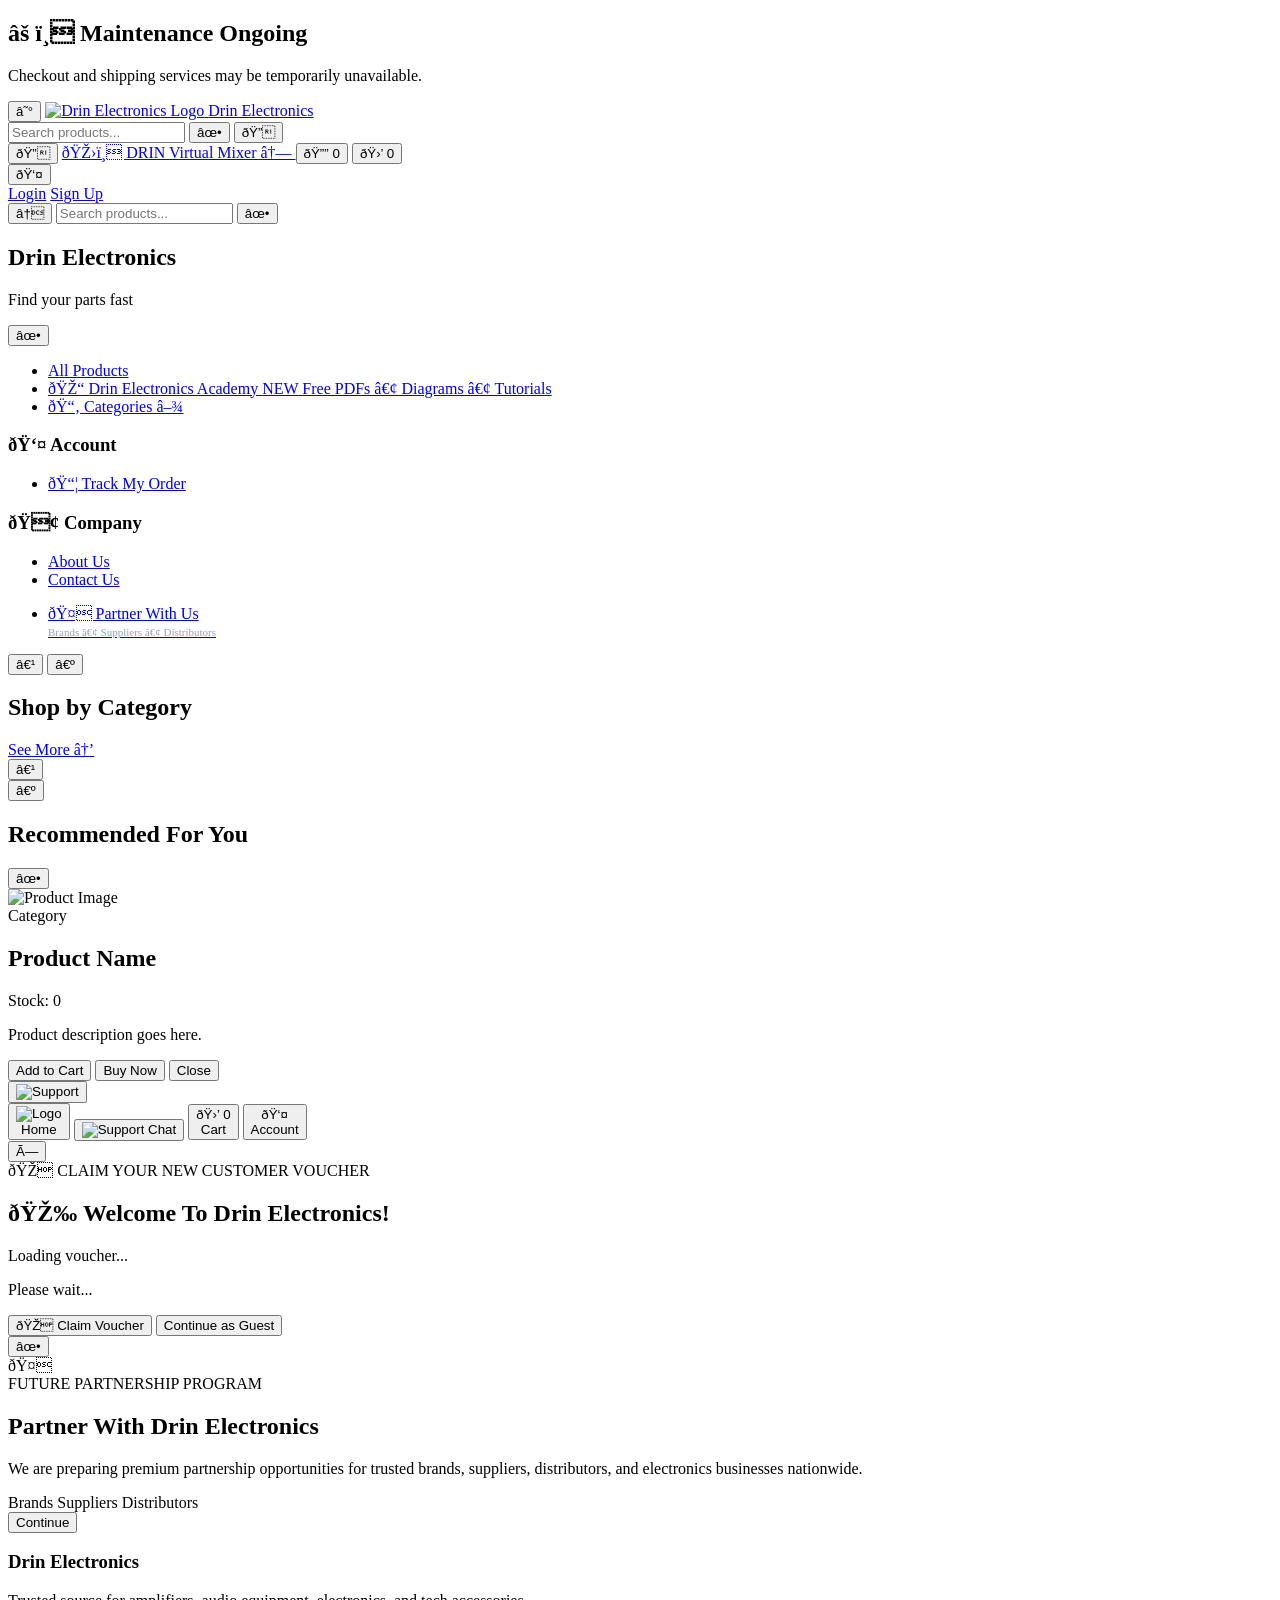
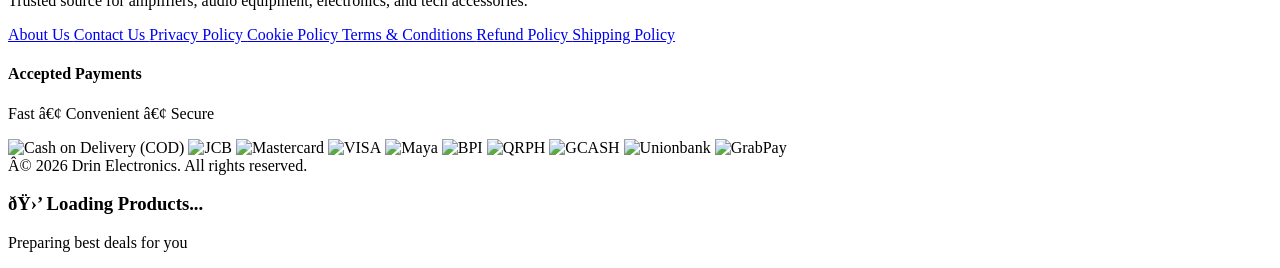
==== Home/index.html @ 91cd7380 "Improve product page categories navigation and layout" ====
<!DOCTYPE html>

<html lang="en">


<head>

  <script type="application/ld+json">
{
 "@context": "https://schema.org",
 "@type": "ElectronicsStore",
 "name": "Drin Electronics",
 "url": "https://drinelectronicsph.com",
 "logo": "https://drinelectronicsph.com/Image/logo.png",
 "telephone": "+639157765642",
 "priceRange": "₱₱",
 "address": {
   "@type": "PostalAddress",
   "streetAddress": "Balmores Street",
   "addressLocality": "Koronadal City",
   "addressRegion": "South Cotabato",
   "addressCountry": "PH"
 },
 "sameAs": [
   "https://www.facebook.com/DrinElectronicsKoronadal"
 ]
}
</script>

  <script>
    window.addEventListener("load", function () {
      setTimeout(function () {
        !function (f, b, e, v, n, t, s) {
          if (f.fbq) return;
          n = f.fbq = function () {
            n.callMethod ?
              n.callMethod.apply(n, arguments) : n.queue.push(arguments);
          };
          if (!f._fbq) f._fbq = n;
          n.push = n;
          n.loaded = !0;
          n.version = "2.0";
          n.queue = [];
          t = b.createElement(e);
          t.async = !0;
          t.src = v;
          s = b.getElementsByTagName(e)[0];
          s.parentNode.insertBefore(t, s);
        }(window, document, "script", "https://connect.facebook.net/en_US/fbevents.js");

        fbq("init", "4266303070285606");
        fbq("track", "PageView");
      }, 1500);
    });
  </script>

  <noscript>
    <img height="1" width="1" style="display:none"
      src="https://www.facebook.com/tr?id=4266303070285606&ev=PageView&noscript=1" />
  </noscript>

  <link rel="icon" type="image/png" id="siteFavicon" href="Image/favicon.png" />

  <meta charset="UTF-8" />

  <meta name="google-site-verification" content="qGnW8_aO4ILClRrBuqCn3XT0Bk5661q6LWxcZjDJBRY" />

  <meta name="facebook-domain-verification" content="jjp8f58gpxyutqg06033322bjj77hv" />

  <meta name="viewport" content="width=device-width, initial-scale=1.0" />

  <title>Drin Electronics</title>

  <meta name="description" content="Drin Electronics is a trusted electronics store in the Philippines specializing in amplifier parts,
     audio equipment, electronic components, repair services, and quality electronics products. We provide reliable products for hobbyists, 
     technicians, installers, and audio enthusiasts nationwide." />


  <meta property="og:title" content="Drin Electronics" />

  <meta property="og:description" content="Reliable Parts & Quality Audio Equipment You Can Trust." />

  <meta property="og:image" content="https://drinelectronicsph.com/Image/social-preview.png" />

  <meta property="og:url" content="https://www.drinelectronicsph.com/" />

  <meta property="og:type" content="website" />


  <meta name="twitter:card" content="summary_large_image" />

  <meta name="twitter:image" content="https://drinelectronicsph.com/Image/social-preview.png" />

  <meta name="theme-color" content="#00bcd4" />

  <link rel="stylesheet" href="style.css?v=2026.08.13.01" />

  <link rel="stylesheet" href="./Trending/trending-products.css?v=2026.01.24.01">

  <link rel="stylesheet" href="./HotDeals/hot-deals.css?v=2026.01.24.01">


  <link rel="stylesheet" href="./chat/chat.css?v=7">

  <!-- PARTNER PROGRAM CSS -->
  <link rel="stylesheet" href="./PartnerProgram/partner-program.css?v=1">

  <!--
<style>
  .voucher-list {
    display: flex !important;
    gap: 14px !important;
    overflow-x: auto !important;
    padding-bottom: 10px !important;
    flex-wrap: nowrap !important;
  }

  .voucher-card {
    min-width: 170px !important;
    max-width: 170px !important;
    flex-shrink: 0 !important;
  }
</style>
-->

</head>

<body>

  <div id="maintenancePopup" class="maintenance-popup">

    <div class="maintenance-box">

      <h2>
        ⚠️ Maintenance Ongoing
      </h2>

      <p>
        Checkout and shipping services
        may be temporarily unavailable.
      </p>

    </div>

  </div>

  <nav class="navbar">
    <div class="nav-left">
      <button class="menu-btn" type="button" id="menuBtn" aria-label="Open Menu">☰</button>
      <a href="./index.html" class="home-link" aria-label="Home">
        <span class="nav-logo-box">
          <img id="navLogo"
            src="https://zdinvxowzpkolbfzpcac.supabase.co/storage/v1/object/public/product-images/logo.png"
            alt="Drin Electronics Logo" />
        </span>
        <span class="desktop-brand-name">Drin Electronics</span>
      </a>
    </div>

    <div class="nav-center">
      <div class="desktop-search">

        <input type="text" id="desktopSearchInput" placeholder="Search products..." aria-label="Search products" />

        <button type="button" id="clearSearchBtn" class="clear-search-btn">
          ✕
        </button>

        <button type="button" id="desktopSearchBtn" class="search-submit-btn">
          🔍
        </button>

      </div>
    </div>

    <div class="nav-right">
      <button class="icon-btn mobile-search-btn" type="button" id="mobileSearchToggleBtn" aria-label="Open Search">
        🔍
      </button>

      <a href="https://drinelectronicsph.com/drinvirtualmixer.html" target="_blank" rel="noopener noreferrer"
        class="virtual-mixer-btn">
        🎛️ DRIN Virtual Mixer ↗
      </a>
      <button class="icon-btn notification-btn desktop-only" type="button" aria-label="Notifications">
        🔔
        <span class="notif-badge">0</span>
      </button>

      <button class="icon-btn cart-btn" type="button" aria-label="Cart"
        onclick="window.location.href='./Cart/index.html'">
        🛒
        <span class="cart-badge" id="cartCount">0</span>
      </button>

      <div class="account-menu">

        <button id="accountBtn" class="icon-btn" type="button" aria-label="Account">
          👤
        </button>

        <div class="account-dropdown" id="accountDropdown">
          <a href="./login/">Login</a>
          <a href="./signup/">Sign Up</a>
        </div>
      </div>
    </div>
  </nav>

  <div class="mobile-search-panel" id="mobileSearchPanel">
    <div class="mobile-search-inner">
      <button class="mobile-search-back" type="button" id="closeMobileSearchBtn" aria-label="Close Search">
        ←
      </button>

      <input type="text" id="mobileSearchInput" placeholder="Search products..." aria-label="Search products" />

      <button class="mobile-search-clear" type="button" id="clearMobileSearchBtn" aria-label="Clear Search">
        ✕
      </button>
    </div>

  </div>

  <aside class="sidebar" id="sidebar">
    <div class="sidebar-header">
      <div class="sidebar-top-row">
        <div class="sidebar-mini-brand">
          <h2>Drin Electronics</h2>
          <p>Find your parts fast</p>
        </div>

        <button class="sidebar-close-btn" type="button" onclick="closeSidebar()">✕</button>
      </div>
    </div>

    <div class="sidebar-body">
      <div class="sidebar-section">
        <ul class="sidebar-links">
          <li>
            <a href="#" onclick="showAllProducts(); closeSidebar(); return false;">

              All Products

            </a>
          </li>

          <li class="sidebar-academy-link">
            <a href="./Academy/">
              <span class="sidebar-academy-title">
                🎓 Drin Electronics Academy
                <span class="academy-badge">NEW</span>
              </span>

              <span class="sidebar-academy-subtitle">
                Free PDFs • Diagrams • Tutorials
              </span>
            </a>
          </li>

          <li>
            <a href="#" id="toggleCategoryMenu">
              📂 Categories ▾
            </a>

            <ul id="sidebarCategoryList" style="display:none; padding-left: 12px;"></ul>
          </li>

        </ul>
      </div>

      <div class="sidebar-section">

        <h3 class="sidebar-title">
          👤 Account
        </h3>

        <ul class="sidebar-links" id="sidebarAccountLinks">

        </ul>

        <ul class="sidebar-links">

          <li>
            <a href="./guest-track/">
              📦 Track My Order
            </a>
          </li>

        </ul>

      </div>

      <div class="sidebar-section">
        <h3 class="sidebar-title">🏢 Company</h3>
        <ul class="sidebar-links">
          <li>
            <a href="./About/">
              About Us
            </a>
          </li>

          <li>
            <a href="./contact-us/">
              Contact Us
            </a>
          </li>
          </a>
        </ul>
      </div>
    </div>


    <!-- PARTNER PROGRAM SECTION START -->
    <div class="sidebar-section seller-soon-sidebar-section">

      <ul class="sidebar-links">

        <li>
          <a href="#" onclick="showPartnerSoonPopup(); return false;">

            🤝 Partner With Us

            <small style="
          display:block;
          color:#94a3b8;
          font-size:11px;
          margin-top:3px;
        ">
              Brands • Suppliers • Distributors
            </small>

          </a>
        </li>

      </ul>

    </div>
    <!-- PARTNER PROGRAM SECTION END -->

  </aside>

  <div class="overlay" id="overlay"></div>

  <main class="main-content">
    <section class="banner-section">
      <div class="banner-shell" id="bannerShell" role="button" tabindex="0" aria-label="Homepage Banner">
        <div class="banner-track" id="bannerTrack"></div>

        <button class="banner-arrow banner-arrow-left" id="bannerPrevBtn" type="button" aria-label="Previous Banner">
          ‹
        </button>

        <button class="banner-arrow banner-arrow-right" id="bannerNextBtn" type="button" aria-label="Next Banner">
          ›
        </button>

        <div class="banner-dots" id="bannerDots"></div>
      </div>
    </section>

    <section class="shortcut-section" id="categorySection">
      <div class="shortcut-header">
        <h2>Shop by Category</h2>

        <a href="./Homecategories/" class="shortcut-view-all">
          See More →
        </a>
      </div>

      <div class="shortcut-carousel">

        <button class="shortcut-scroll-btn left" onclick="scrollShortcutLeft()">‹</button>

        <div class="shortcut-grid" id="shortcutGrid"></div>

        <button class="shortcut-scroll-btn right" onclick="scrollShortcutRight()">›</button>

      </div>

    </section>

    <!--
START TEMP REMOVED - HOMEPAGE SPEED OPTIMIZATION
June 2026
Voucher still active on Product Page

<section class="voucher-section" id="voucherSection">

  <div class="voucher-header">
    <h2>🎟️ Vouchers</h2>
  </div>

  <div class="voucher-list" id="voucherList"></div>

</section>

END TEMP REMOVED
-->

    <section id="trendingProductsSection"></section>
    <section id="hotDealsSection"></section>
    <section class="homepage-products" id="productsSection">
      <div class="section-title">
        <h2>Recommended For You</h2>
      </div>

      <div id="homepageProductList" class="homepage-product-grid"></div>

      <div id="paginationContainer" class="pagination"></div>
    </section>

  </main>

  <div class="product-modal" id="productModal">
    <div class="product-modal-overlay" onclick="closeProductModal()"></div>

    <div class="product-modal-content">
      <button class="product-modal-close" type="button" onclick="closeProductModal()">✕</button>

      <div class="product-modal-grid">
        <div class="product-modal-image-wrap">
          <img id="modalProductImage" src="" alt="Product Image" class="product-modal-image" />
        </div>

        <div class="product-modal-info">
          <span id="modalProductCategory" class="product-modal-category">Category</span>
          <h2 id="modalProductName">Product Name</h2>
          <div id="modalProductStars" class="product-rating"></div>
          <div id="modalProductPricing" class="product-pricing-block"></div>
          <p id="modalProductStock" class="product-stock-line">Stock: 0</p>
          <p id="modalProductDescription" class="product-modal-description">Product description goes here.</p>

          <div class="product-modal-actions">
            <button id="modalAddToCartBtn" class="add-cart-btn" type="button">Add to Cart</button>
            <button id="modalBuyNowBtn" class="buy-now-btn" type="button">Buy Now</button>
            <button class="view-btn" type="button" onclick="closeProductModal()">Close</button>
          </div>
        </div>
      </div>
    </div>

  </div>

  <button type="button" class="messenger-float" onclick="openWebsiteChat()" aria-label="Support Chat">

    <span id="chatUnreadBadge" class="chat-unread-badge" style="display:none;">
      0
    </span>
    <img src="https://zdinvxowzpkolbfzpcac.supabase.co/storage/v1/object/public/product-images/DeSupport.png"
      alt="Support" class="chat-float-avatar">
  </button>

  <div id="cartToast" class="cart-toast"></div>

  <script src="https://cdn.jsdelivr.net/npm/@supabase/supabase-js"></script>
  <script src="Admin/supabase.js?v=50001"></script>


  <div class="mobile-bottom-nav">

    <button class="mobile-nav-item active" onclick="goHome()">
      <div class="mobile-nav-icon home-icon">
        <img id="mobileNavLogo"
          src="https://zdinvxowzpkolbfzpcac.supabase.co/storage/v1/object/public/product-images/logo.png" alt="Logo"
          class="mobile-nav-logo" />
      </div>
      <span>Home</span>
    </button>

    <button class="mobile-nav-item" onclick="openWebsiteChat()">

      <span id="mobileChatUnreadBadge" class="chat-unread-badge" style="display:none;">
        0
      </span>

      <img src="https://zdinvxowzpkolbfzpcac.supabase.co/storage/v1/object/public/product-images/DeSupport.png"
        alt="Support" class="mobile-chat-avatar">

      <span>Chat</span>

    </button>

    <button class="mobile-nav-item" onclick="goCart()">

      <div class="mobile-nav-icon cart-icon">

        🛒

        <span class="cart-badge" id="mobileCartCount">0</span>

      </div>

      <span>Cart</span>

    </button>

    <button class="mobile-nav-item" onclick="goAccount()">

      <div class="mobile-nav-icon home-icon">
        👤
      </div>

      <span>Account</span>

    </button>

  </div>

  <!-- WELCOME VOUCHER POPUP -->
  <div id="welcomePopup" class="welcome-popup">

    <div class="welcome-box">

      <button class="welcome-close" onclick="closeWelcomePopup()">

        ×

      </button>

      <div class="welcome-badge">
        🎁 CLAIM YOUR NEW CUSTOMER VOUCHER
      </div>

      <h2>
        🎉 Welcome To Drin Electronics!
      </h2>

      <p class="welcome-main">
        Loading voucher...
      </p>

      <p class="welcome-sub">
        Please wait...
      </p>

      <div class="welcome-actions">

        <button onclick="claimWelcomeVoucher()" class="claim-btn">

          🎁 Claim Voucher

        </button>

        <button onclick="closeWelcomePopup()" class="shop-btn">

          Continue as Guest

        </button>

      </div>

    </div>

  </div>

  <script>
    function renderFavicon() {

      const settings =
        JSON.parse(localStorage.getItem("drinStoreSettings")) || {};

      const logo =
        settings?.branding?.logo || "";

      const favicon =
        document.getElementById("siteFavicon");

      if (favicon && logo) {
        favicon.href = logo;
      }

    }

    renderFavicon();
  </script>

  <!-- PARTNER PROGRAM POPUP -->
  <div id="partnerSoonPopup" class="seller-soon-popup">

    <div class="partner-premium-box">

      <button class="partner-premium-close" onclick="closePartnerSoonPopup()">
        ✕
      </button>

      <div class="partner-premium-glow"></div>

      <div class="partner-premium-icon">
        🤝
      </div>

      <div class="partner-premium-badge">
        FUTURE PARTNERSHIP PROGRAM
      </div>

      <h2>
        Partner With Drin Electronics
      </h2>

      <p>
        We are preparing premium partnership opportunities for trusted brands,
        suppliers, distributors, and electronics businesses nationwide.
      </p>

      <div class="partner-premium-tags">

        <span>Brands</span>
        <span>Suppliers</span>
        <span>Distributors</span>

      </div>

      <button onclick="closePartnerSoonPopup()" class="partner-premium-btn">

        Continue

      </button>

    </div>

  </div>


  <!-- PARTNER PROGRAM JS -->

  <footer class="site-footer">

    <div class="footer-container">

      <div class="footer-top">

        <div class="footer-brand">

          <h3>Drin Electronics</h3>

          <p>
            Trusted source for amplifiers,
            audio equipment, electronics,
            and tech accessories.
          </p>

        </div>

        <div class="footer-links">

          <a href="https://drinelectronicsph.com/about/">
            About Us
          </a>

          <a href="https://drinelectronicsph.com/contact-us/">
            Contact Us
          </a>

          <a href="https://drinelectronicsph.com/privacy-policy/">
            Privacy Policy
          </a>

          <a href="https://drinelectronicsph.com/cookie-policy/">
            Cookie Policy
          </a>

          <a href="https://drinelectronicsph.com/terms-and-conditions/">
            Terms & Conditions
          </a>

          <a href="https://drinelectronicsph.com/refund-policy/">
            Refund Policy
          </a>

          <a href="https://drinelectronicsph.com/shipping-policy/">
            Shipping Policy
          </a>

        </div>

      </div>

      <!-- PAYMENTS -->

      <div class="footer-payments">

        <h4>Accepted Payments</h4>

        <p>
          Fast • Convenient • Secure
        </p>

        <div class="payment-grid">

          <img
            src="https://zdinvxowzpkolbfzpcac.supabase.co/storage/v1/object/public/website-assets/CASH%20ON%20DELIVERY.jpg"
            alt="Cash on Delivery (COD)">

          <img src="https://zdinvxowzpkolbfzpcac.supabase.co/storage/v1/object/public/website-assets/JCB_logo.svg"
            alt="JCB">

          <img
            src="https://zdinvxowzpkolbfzpcac.supabase.co/storage/v1/object/public/website-assets/Mastercard-logo.svg"
            alt="Mastercard">

          <img src="https://zdinvxowzpkolbfzpcac.supabase.co/storage/v1/object/public/website-assets/Untitled.png"
            alt="VISA">

          <img src="https://zdinvxowzpkolbfzpcac.supabase.co/storage/v1/object/public/website-assets/Maya_logo.svg"
            alt="Maya">

          <img
            src="https://zdinvxowzpkolbfzpcac.supabase.co/storage/v1/object/public/website-assets/d5016e0f8819e462514576588fb1c677.jpg"
            alt="BPI">

          <img src="https://zdinvxowzpkolbfzpcac.supabase.co/storage/v1/object/public/website-assets/QR_Ph_Logo.svg"
            alt="QRPH">

          <img src="https://zdinvxowzpkolbfzpcac.supabase.co/storage/v1/object/public/website-assets/GCash_logo.svg"
            alt="GCASH">

          <img
            src="https://zdinvxowzpkolbfzpcac.supabase.co/storage/v1/object/public/website-assets/Unionbank_2018_logo.svg.png"
            alt="Unionbank">

          <img
            src="https://zdinvxowzpkolbfzpcac.supabase.co/storage/v1/object/public/website-assets/GrabPay_Final_Logo_RGB_green_horizontal-01.png"
            alt="GrabPay">

        </div>

      </div>

    </div>

    <div class="footer-bottom">
      © 2026 Drin Electronics. All rights reserved.
    </div>

  </footer>

  <div id="productLoadingModal" class="product-loading-modal show">

    <div class="product-loading-box">

      <div class="product-loading-spinner"></div>

      <h3>
        🛒 Loading Products...
      </h3>

      <p>
        Preparing best deals for you
      </p>

    </div>

  </div>

  <script src="./HotDeals/hot-deals.js?v=2026.06.18.01"></script>
  <script src="./Trending/trending-products.js?v=2026.06.18.01"></script>
  <script src="script.js?v=2026.10.15.09"></script>
  <script src="./PartnerProgram/partner-program.js?v=2026.06.18.01"></script>
  <script>
    // DELAY CHAT LOAD - homepage speed optimization
    // Chat loads after main products so customers see items faster
    window.addEventListener("load", function () {
      setTimeout(function () {
        const chatScript = document.createElement("script");
        chatScript.src = "./chat/chat.js?v=2026.06.15.99";
        document.body.appendChild(chatScript);
      }, 2000);
    });
  </script>

</body>

</html>
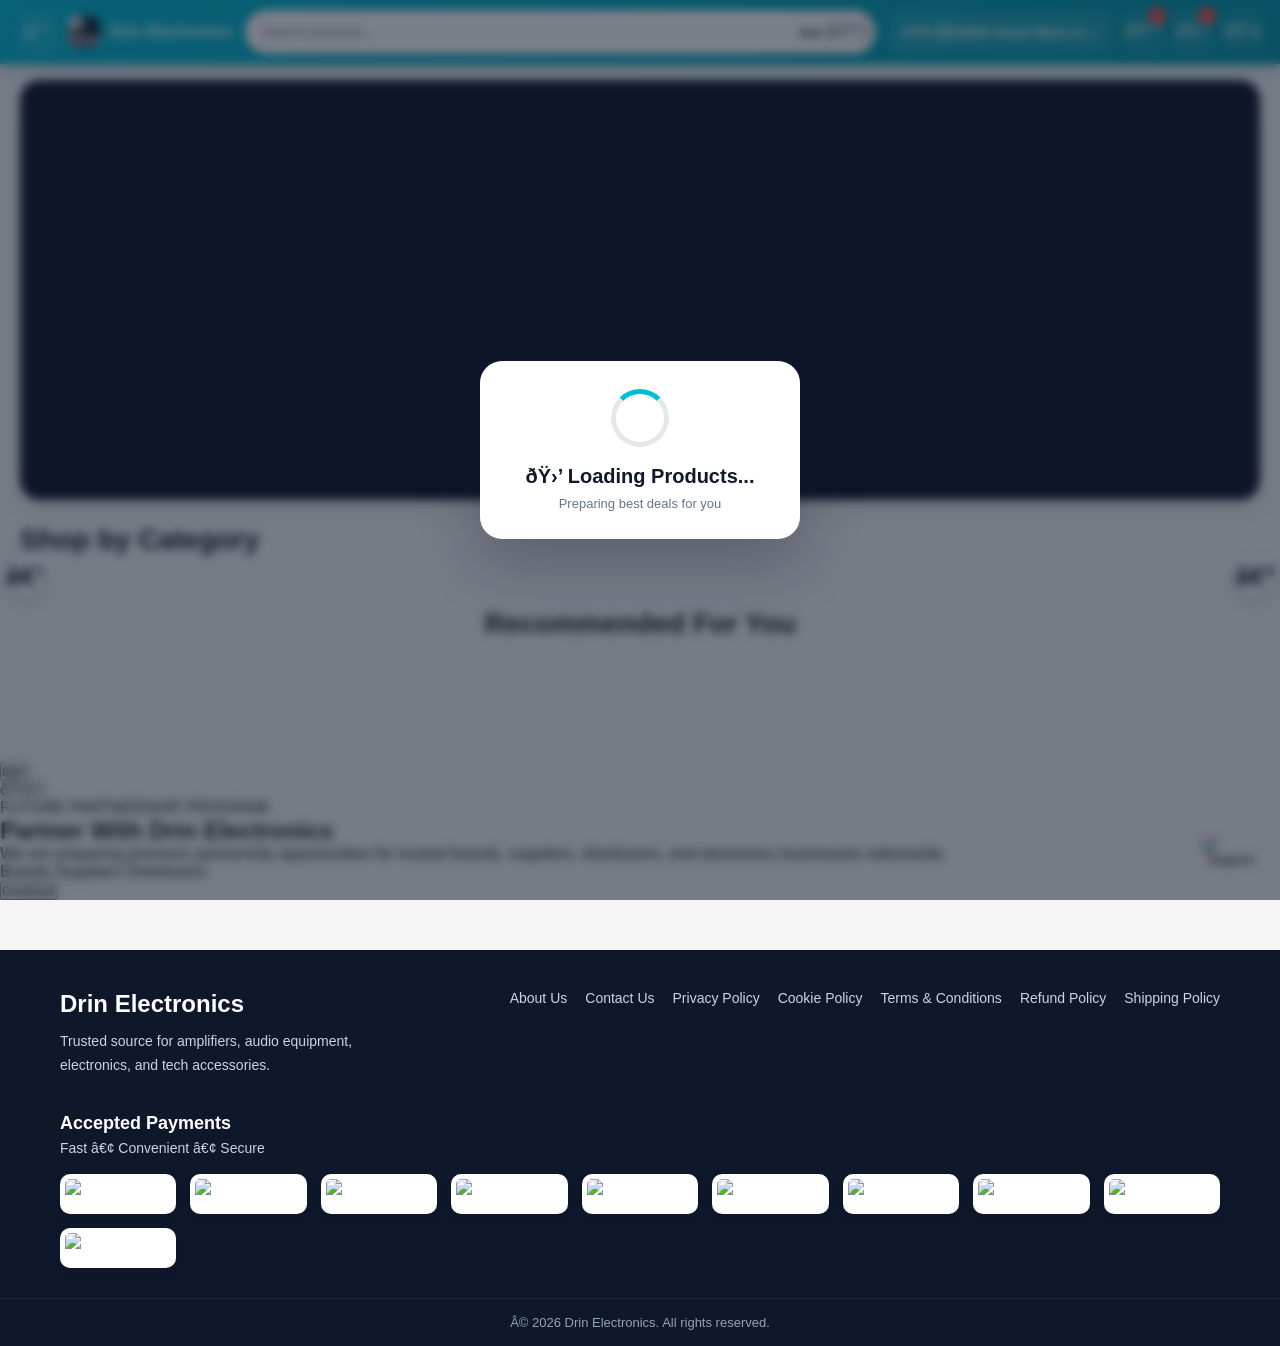
==== commit a515576a: "Premium storefront improvements and cache updates" ====
--- a/Home/index.html
+++ b/Home/index.html
@@ -93,11 +93,11 @@
 
   <meta name="theme-color" content="#00bcd4" />
 
-  <link rel="stylesheet" href="style.css?v=2026.08.13.01" />
-
-  <link rel="stylesheet" href="./Trending/trending-products.css?v=2026.01.24.01">
-
-  <link rel="stylesheet" href="./HotDeals/hot-deals.css?v=2026.01.24.01">
+  <link rel="stylesheet" href="style.css?v=2026.10.16.04" />
+
+  <link rel="stylesheet" href="./Trending/trending-products.css?v=2026.10.16.01">
+
+  <link rel="stylesheet" href="./HotDeals/hot-deals.css?v=2026.10.16.01">
 
 
   <link rel="stylesheet" href="./chat/chat.css?v=7">
@@ -465,7 +465,7 @@
           src="https://zdinvxowzpkolbfzpcac.supabase.co/storage/v1/object/public/product-images/logo.png" alt="Logo"
           class="mobile-nav-logo" />
       </div>
-      <span>Home</span>
+      <span>Shop</span>
     </button>
 
     <button class="mobile-nav-item" onclick="openWebsiteChat()">
@@ -753,9 +753,9 @@
 
   </div>
 
-  <script src="./HotDeals/hot-deals.js?v=2026.06.18.01"></script>
-  <script src="./Trending/trending-products.js?v=2026.06.18.01"></script>
-  <script src="script.js?v=2026.10.15.09"></script>
+  <script src="./HotDeals/hot-deals.js?v=2026.10.16.02"></script>
+  <script src="./Trending/trending-products.js?v=2026.10.16.02"></script>
+  <script src="script.js?v=2026.10.16.04"></script>
   <script src="./PartnerProgram/partner-program.js?v=2026.06.18.01"></script>
   <script>
     // DELAY CHAT LOAD - homepage speed optimization
--- a/Home/style.css
+++ b/Home/style.css
@@ -0,0 +1,2936 @@
+* {
+  margin: 0;
+  padding: 0;
+  box-sizing: border-box;
+  font-family: "Segoe UI", Arial, sans-serif;
+}
+
+:root {
+  --bg: #f5f5f5;
+  --surface: #ffffff;
+  --text: #222;
+  --muted: #666;
+  --line: #e8e8e8;
+  --primary: #00bcd4;
+  --primary-dark: #0097a7;
+  --buy: #f59e0b;
+  --buy-dark: #d97706;
+  --dark: #111827;
+  --dark-2: #1f2937;
+  --danger: #dc2626;
+  --shadow-sm: 0 2px 10px rgba(0, 0, 0, 0.06);
+  --shadow-md: 0 8px 24px rgba(0, 0, 0, 0.08);
+  --container: 1280px;
+  --navbar-height: 64px;
+}
+
+body {
+  background: var(--bg);
+  color: var(--text);
+  overflow-x: hidden;
+}
+
+/* NAVBAR */
+.navbar {
+  position: fixed;
+  top: 0;
+  left: 0;
+  width: 100%;
+  height: var(--navbar-height);
+
+  /* OLD */
+  /* background: linear-gradient(to right, var(--dark), var(--dark-2)); */
+
+  /* NEW BRANDED COLOR */
+  background: linear-gradient(135deg,
+      var(--primary),
+      var(--primary-dark));
+
+  display: grid;
+  grid-template-columns: auto 1fr auto;
+  align-items: center;
+  gap: 12px;
+  padding: 0 16px;
+  color: white;
+  z-index: 1200;
+
+  box-shadow:
+    0 4px 20px rgba(0, 188, 212, 0.25),
+    0 2px 10px rgba(0, 0, 0, 0.12);
+}
+
+.nav-left,
+.nav-right {
+  display: flex;
+  align-items: center;
+  gap: 10px;
+}
+
+.nav-center {
+  min-width: 0;
+}
+
+.menu-btn,
+.icon-btn,
+.search-submit-btn,
+.mobile-search-back,
+.mobile-search-clear,
+.banner-arrow {
+  border: none;
+  cursor: pointer;
+}
+
+.menu-btn,
+.icon-btn {
+  width: 42px;
+  height: 42px;
+  border-radius: 12px;
+  background: rgba(255, 255, 255, 0.08);
+  color: white;
+  display: inline-flex;
+  align-items: center;
+  justify-content: center;
+  font-size: 19px;
+}
+
+.menu-btn:hover,
+.icon-btn:hover {
+  background: rgba(255, 255, 255, 0.14);
+}
+
+/* FINAL SEARCH BAR */
+
+.desktop-search {
+  display: flex !important;
+  align-items: center !important;
+  width: 100% !important;
+  max-width: 760px !important;
+  margin: 0 auto !important;
+  background: white !important;
+  border-radius: 999px !important;
+  overflow: hidden !important;
+  border: 1px solid #ddd !important;
+}
+
+.desktop-search input {
+  flex: 1 !important;
+  min-width: 0 !important;
+  height: 42px !important;
+  border: none !important;
+  padding: 0 86px 0 16px !important;
+  outline: none !important;
+  font-size: 14px !important;
+  background: transparent !important;
+}
+
+.search-submit-btn {
+  width: 50px !important;
+  height: 42px !important;
+  border: none !important;
+  border-left: 1px solid #eee !important;
+  background: white !important;
+  color: #555 !important;
+  font-size: 20px !important;
+  cursor: pointer !important;
+  border-radius: 0 !important;
+}
+
+.search-submit-btn:hover {
+  background: #f5f5f5 !important;
+}
+
+.desktop-search {
+  position: relative !important;
+}
+
+.clear-search-btn {
+  position: absolute !important;
+
+  right: 52px !important;
+  top: 50% !important;
+
+  transform: translateY(-50%) !important;
+
+  width: 24px !important;
+  height: 24px !important;
+
+  display: flex !important;
+  align-items: center !important;
+  justify-content: center !important;
+
+  border-radius: 50% !important;
+
+  background: rgba(255, 255, 255, 0.88) !important;
+
+  backdrop-filter: blur(8px);
+
+  z-index: 99999 !important;
+}
+
+.search-submit-btn {
+  position: relative !important;
+  z-index: 99999 !important;
+}
+
+.notif-badge,
+.nav-right .cart-badge {
+  position: absolute;
+  top: -4px;
+  right: -2px;
+  min-width: 18px;
+  height: 18px;
+  padding: 0 4px;
+  border-radius: 999px;
+  color: white;
+  font-size: 11px;
+  display: flex;
+  align-items: center;
+  justify-content: center;
+}
+
+.notification-btn,
+.cart-btn {
+  position: relative;
+}
+
+.notif-badge {
+  background: #ff3b30;
+}
+
+.cart-badge {
+  background: #ff3b30;
+}
+
+.mobile-search-btn {
+  display: none;
+}
+
+/* MOBILE SEARCH */
+.mobile-search-panel {
+  position: fixed;
+  top: var(--navbar-height);
+  left: 0;
+  width: 100%;
+  background: white;
+  padding: 10px 12px;
+  display: none;
+  z-index: 1150;
+  box-shadow: 0 4px 10px rgba(0, 0, 0, 0.08);
+}
+
+.mobile-search-panel.active {
+  display: block;
+}
+
+.mobile-search-inner {
+  display: grid;
+  grid-template-columns: 40px minmax(0, 1fr) 40px;
+  gap: 10px;
+  align-items: center;
+}
+
+.mobile-search-clear,
+.clear-search-btn {
+  background: transparent !important;
+  border: none !important;
+  box-shadow: none !important;
+}
+
+.mobile-search-back,
+.mobile-search-clear {
+  width: 40px;
+  height: 40px;
+  border-radius: 10px;
+  background: #f3f4f6;
+  color: #111827;
+  font-size: 16px;
+}
+
+.mobile-search-inner input {
+  height: 40px;
+  border: 1px solid #d1d5db;
+  border-radius: 999px;
+  padding: 0 14px;
+  outline: none;
+  font-size: 14px;
+}
+
+/* SIDEBAR */
+.sidebar {
+  position: fixed;
+  top: var(--navbar-height);
+  left: -320px;
+  width: 320px;
+  height: calc(100vh - var(--navbar-height));
+  background: #131313;
+  color: white;
+  transition: left 0.28s ease;
+  z-index: 1300;
+  overflow-y: auto;
+}
+
+.sidebar.active {
+  left: 0;
+}
+
+.sidebar-header {
+  padding: 20px 18px 14px;
+  border-bottom: 1px solid rgba(255, 255, 255, 0.08);
+}
+
+.sidebar-brand {
+  display: flex;
+  align-items: center;
+  gap: 14px;
+}
+
+.sidebar-logo-wrap {
+  width: 52px;
+  height: 52px;
+  border-radius: 14px;
+  overflow: hidden;
+  background: #1f2937;
+  flex-shrink: 0;
+  display: flex;
+  align-items: center;
+  justify-content: center;
+}
+
+.sidebar-logo {
+  width: 100%;
+  height: 100%;
+  object-fit: cover;
+  display: none;
+}
+
+.sidebar-logo.show {
+  display: block;
+}
+
+.sidebar-logo-fallback {
+  width: 100%;
+  height: 100%;
+  display: grid;
+  place-items: center;
+  font-weight: 800;
+  color: white;
+  background: linear-gradient(135deg, var(--primary), var(--primary-dark));
+}
+
+.sidebar-brand-text h2 {
+  font-size: 18px;
+  margin-bottom: 4px;
+}
+
+.sidebar-brand-text p {
+  font-size: 12px;
+  color: #cbd5e1;
+}
+
+.sidebar-body {
+  padding: 10px 0 22px;
+}
+
+.sidebar-section+.sidebar-section {
+  margin-top: 6px;
+}
+
+.sidebar-title {
+  font-size: 12px;
+  text-transform: uppercase;
+  letter-spacing: 1px;
+  color: var(--primary);
+  padding: 12px 18px 6px;
+}
+
+.sidebar-links {
+  list-style: none;
+}
+
+.sidebar-links li a {
+  display: block;
+  text-decoration: none;
+  color: #e5e7eb;
+  padding: 12px 18px;
+  font-size: 14px;
+}
+
+.sidebar-links li a:hover {
+  background: rgba(255, 255, 255, 0.06);
+}
+
+/* OVERLAY */
+.overlay {
+  position: fixed;
+  top: var(--navbar-height);
+  left: 0;
+  width: 100%;
+  height: calc(100vh - var(--navbar-height));
+  background: rgba(0, 0, 0, 0.45);
+  display: none;
+  z-index: 1250;
+}
+
+.overlay.active {
+  display: block;
+}
+
+/* MAIN */
+.main-content {
+  margin-top: var(--navbar-height);
+  width: 100%;
+}
+
+/* BANNER */
+.banner-section {
+  width: 100%;
+  max-width: var(--container);
+  margin: 0 auto;
+  padding: 16px 20px 0;
+}
+
+.banner-shell {
+  position: relative;
+  width: 100%;
+  min-height: 420px;
+  border-radius: 20px;
+  overflow: hidden;
+  box-shadow: var(--shadow-md);
+  background: #0f172a;
+  outline: none;
+  cursor: pointer;
+}
+
+.banner-track {
+  display: flex;
+  width: 100%;
+  height: 100%;
+  transition: transform 0.35s ease;
+}
+
+.banner-slide {
+  min-width: 100%;
+  min-height: 420px;
+  position: relative;
+  display: flex;
+  align-items: flex-end;
+  background-size: cover;
+  background-position: center;
+}
+
+.banner-slide::before {
+  content: "";
+  position: absolute;
+  inset: 0;
+  background: linear-gradient(to right, rgba(0, 0, 0, 0.58), rgba(0, 0, 0, 0.18));
+}
+
+.banner-content {
+  position: relative;
+  z-index: 1;
+  color: white;
+  padding: 26px;
+  max-width: 620px;
+}
+
+.banner-content h2 {
+  font-size: 34px;
+  margin-bottom: 8px;
+  line-height: 1.15;
+}
+
+.banner-content p {
+  font-size: 15px;
+  line-height: 1.5;
+  color: rgba(255, 255, 255, 0.95);
+}
+
+.banner-arrow {
+  position: absolute;
+  top: 50%;
+  transform: translateY(-50%);
+  width: 42px;
+  height: 42px;
+  border-radius: 50%;
+  background: rgba(15, 23, 42, 0.75);
+  color: white;
+  font-size: 28px;
+  display: none;
+  align-items: center;
+  justify-content: center;
+  z-index: 2;
+}
+
+.banner-arrow-left {
+  left: 14px;
+}
+
+.banner-arrow-right {
+  right: 14px;
+}
+
+.banner-dots {
+  position: absolute;
+  left: 50%;
+  bottom: 14px;
+  transform: translateX(-50%);
+  display: none;
+  gap: 8px;
+  z-index: 2;
+}
+
+.banner-dot {
+  width: 10px;
+  height: 10px;
+  border-radius: 999px;
+  background: rgba(255, 255, 255, 0.42);
+  border: none;
+  cursor: pointer;
+}
+
+.banner-dot.active {
+  background: white;
+}
+
+/* SHOP SHORTCUTS */
+.shortcut-section {
+  max-width: var(--container);
+  margin: 0 auto;
+  padding: 24px 20px 10px;
+}
+
+.shortcut-header {
+  display: flex;
+  align-items: center;
+  justify-content: space-between;
+  margin-bottom: 16px;
+}
+
+.shortcut-header h2 {
+  font-size: 28px;
+  color: #111827;
+}
+
+.shortcut-view-all {
+  font-size: 14px;
+  color: var(--primary);
+  text-decoration: none;
+  font-weight: 600;
+}
+
+.shortcut-grid {
+  display: flex;
+  justify-content: flex-start;
+  gap: 12px;
+  overflow-x: auto;
+  overflow-y: hidden;
+  flex-wrap: nowrap;
+  width: 100%;
+  padding-bottom: 8px;
+  scrollbar-width: none;
+  scroll-behavior: smooth;
+  -webkit-overflow-scrolling: touch;
+}
+
+.shortcut-grid::-webkit-scrollbar {
+  display: none;
+}
+
+.shortcut-item {
+  flex: 0 0 110px;
+  min-width: 110px;
+  max-width: 110px;
+  height: 95px;
+  background: var(--surface);
+  border-radius: 12px;
+  text-decoration: none;
+  color: #111827;
+  padding: 10px 6px;
+  display: flex;
+  flex-direction: column;
+  align-items: center;
+  justify-content: center;
+  gap: 8px;
+  box-shadow: var(--shadow-sm);
+  transition: 0.2s ease;
+}
+
+.shortcut-icon {
+  width: 40px;
+  height: 40px;
+  border-radius: 50%;
+  background: #f3f4f6;
+  display: flex;
+  align-items: center;
+  justify-content: center;
+  font-size: 22px;
+}
+
+.shortcut-label {
+  width: 100%;
+  font-size: 11px;
+  font-weight: 600;
+  text-align: center;
+  line-height: 1.1;
+  color: #374151;
+  white-space: nowrap;
+  overflow: hidden;
+  text-overflow: ellipsis;
+}
+
+.shortcut-item:hover {
+  transform: translateY(-2px);
+  box-shadow: var(--shadow-md);
+}
+
+/* CATEGORY IMAGE FROM SUPABASE */
+.category-image-box {
+  background: transparent !important;
+  padding: 0;
+  overflow: hidden;
+}
+
+.category-image-box img {
+  width: 100%;
+  height: 100%;
+  object-fit: contain;
+  display: block;
+}
+
+/* HOMEPAGE PRODUCTS */
+.homepage-products {
+  max-width: var(--container);
+  margin: 0 auto;
+  padding: 18px 20px 50px;
+}
+
+.section-title {
+  text-align: center;
+  margin-bottom: 22px;
+}
+
+.section-title h2 {
+  font-size: 28px;
+  margin-bottom: 6px;
+}
+
+.section-title p {
+  color: var(--muted);
+  font-size: 14px;
+}
+
+.homepage-product-grid {
+  display: grid;
+  grid-template-columns: repeat(5, minmax(0, 1fr));
+  gap: 14px;
+  align-items: start;
+}
+
+.homepage-product-card {
+  background: var(--surface);
+  border-radius: 12px;
+  overflow: hidden;
+  box-shadow: var(--shadow-sm);
+  display: flex;
+  flex-direction: column;
+  height: 100%;
+  border: 1px solid #f0f0f0;
+  position: relative;
+  cursor: pointer;
+  transition: 0.2s ease;
+}
+
+.homepage-product-card:hover {
+  transform: translateY(-2px);
+  box-shadow: var(--shadow-md);
+}
+
+.out-of-stock-card {
+  opacity: 0.65;
+  filter: grayscale(20%);
+}
+
+.homepage-product-image {
+  width: 100%;
+  aspect-ratio: 1 / 1;
+  background: #ffffff;
+  overflow: hidden;
+  border-bottom: 1px solid var(--line);
+  position: relative;
+}
+
+.homepage-product-image img {
+  width: 100%;
+  height: 100%;
+  object-fit: contain;
+  display: block;
+}
+
+.stock-overlay {
+  position: absolute;
+  inset: 0;
+  background: rgba(20, 20, 20, 0.28);
+  display: flex;
+  align-items: center;
+  justify-content: center;
+  font-size: 15px;
+  font-weight: 800;
+  letter-spacing: 1px;
+  color: rgba(255, 255, 255, 0.96);
+  text-transform: uppercase;
+  pointer-events: none;
+}
+
+.homepage-product-info {
+  padding: 8px;
+  display: flex;
+  flex-direction: column;
+  gap: 4px;
+  flex-grow: 1;
+}
+
+.homepage-product-info h3 {
+  font-size: 12px;
+  line-height: 1.3;
+
+  display: -webkit-box;
+  -webkit-line-clamp: 2;
+  -webkit-box-orient: vertical;
+
+  overflow: hidden;
+  text-overflow: ellipsis;
+
+  min-height: 32px;
+  max-height: 32px;
+}
+
+.homepage-product-category {
+  display: inline-block;
+  font-size: 10px;
+  color: #555;
+  background: #f1f1f1;
+  padding: 3px 6px;
+  border-radius: 999px;
+  align-self: flex-start;
+}
+
+.product-rating {
+  display: flex;
+  align-items: center;
+  gap: 4px;
+  font-size: 10px;
+}
+
+.rating-stars {
+  color: #f59e0b;
+  letter-spacing: 1px;
+}
+
+.rating-value {
+  color: #475569;
+  font-weight: 600;
+}
+
+.homepage-product-pricing,
+.product-pricing-block,
+.product-page-pricing {
+  display: flex;
+  flex-direction: column;
+  gap: 2px;
+}
+
+.current-price {
+  font-size: 14px;
+  font-weight: 700;
+  color: var(--primary);
+}
+
+.old-price {
+  font-size: 10px;
+  color: #94a3b8;
+  text-decoration: line-through;
+}
+
+.homepage-product-stock,
+.product-stock-line,
+.product-page-stock {
+  font-size: 10px;
+  color: #475569;
+  font-weight: 600;
+}
+
+.out-stock-text {
+  color: var(--danger);
+}
+
+.empty-products {
+  grid-column: 1 / -1;
+  background: var(--surface);
+  border-radius: 14px;
+  padding: 32px;
+  text-align: center;
+  color: var(--muted);
+  box-shadow: var(--shadow-sm);
+}
+
+/* PRODUCT MODAL */
+.product-modal {
+  position: fixed;
+  inset: 0;
+  display: none;
+  z-index: 2000;
+}
+
+.product-modal.active {
+  display: block;
+}
+
+.product-modal-overlay {
+  position: absolute;
+  inset: 0;
+  background: rgba(0, 0, 0, 0.6);
+}
+
+.product-modal-content {
+  position: relative;
+  width: min(950px, calc(100% - 24px));
+  max-height: 90vh;
+  overflow-y: auto;
+  background: #fff;
+  border-radius: 18px;
+  margin: 40px auto;
+  z-index: 2;
+  box-shadow: 0 14px 40px rgba(0, 0, 0, 0.25);
+  padding: 24px;
+}
+
+.product-modal-close {
+  position: absolute;
+  top: 14px;
+  right: 14px;
+  width: 40px;
+  height: 40px;
+  border: none;
+  border-radius: 50%;
+  background: #111827;
+  color: #fff;
+  cursor: pointer;
+  font-size: 18px;
+}
+
+.product-modal-grid {
+  display: grid;
+  grid-template-columns: 1fr 1fr;
+  gap: 24px;
+  align-items: start;
+}
+
+.product-modal-image-wrap {
+  background: #f8f8f8;
+  border: 1px solid #ececec;
+  border-radius: 16px;
+  padding: 0;
+  min-height: 380px;
+  display: flex;
+  align-items: center;
+  justify-content: center;
+  overflow: hidden;
+}
+
+.product-modal-image {
+  width: 100%;
+  height: 100%;
+  max-height: 420px;
+  object-fit: cover;
+  display: block;
+}
+
+.product-modal-info {
+  display: flex;
+  flex-direction: column;
+  gap: 14px;
+}
+
+.product-modal-category,
+.product-page-category {
+  display: inline-block;
+  align-self: flex-start;
+  background: #f1f5f9;
+  color: #334155;
+  padding: 7px 12px;
+  border-radius: 999px;
+  font-size: 13px;
+}
+
+.product-modal-info h2 {
+  font-size: 30px;
+  line-height: 1.25;
+  color: #111827;
+}
+
+.product-stock-line {
+  color: #475569;
+  font-size: 14px;
+  font-weight: 600;
+}
+
+.product-modal-description,
+.product-page-description p {
+  color: #4b5563;
+  line-height: 1.7;
+  font-size: 15px;
+}
+
+.product-modal-actions,
+.product-page-actions {
+  display: grid;
+  gap: 12px;
+  margin-top: 6px;
+}
+
+.product-modal-actions {
+  grid-template-columns: 1fr;
+}
+
+.product-page-actions {
+  grid-template-columns: 1fr 1fr;
+}
+
+.add-cart-btn,
+.view-btn,
+.buy-now-btn {
+  border: none;
+  border-radius: 10px;
+  padding: 11px 12px;
+  font-size: 14px;
+  font-weight: 600;
+  cursor: pointer;
+  width: 100%;
+}
+
+.add-cart-btn {
+  background: var(--primary);
+  color: white;
+}
+
+.add-cart-btn:hover {
+  background: var(--primary-dark);
+}
+
+.buy-now-btn {
+  background: var(--buy);
+  color: white;
+}
+
+.buy-now-btn:hover {
+  background: var(--buy-dark);
+}
+
+.view-btn {
+  background: #111827;
+  color: white;
+}
+
+.add-cart-btn:disabled,
+.buy-now-btn:disabled,
+.view-btn:disabled {
+  opacity: 0.5;
+  cursor: not-allowed;
+}
+
+
+/* TOAST */
+.cart-toast {
+  position: fixed;
+  top: 90px;
+  right: 20px;
+  color: white;
+  padding: 14px 18px;
+  border-radius: 12px;
+  font-size: 14px;
+  font-weight: 600;
+  opacity: 0;
+  pointer-events: none;
+  transform: translateY(-15px) scale(0.95);
+  transition: all 0.25s ease;
+  z-index: 3000;
+  display: flex;
+  align-items: center;
+  gap: 10px;
+  box-shadow: 0 10px 25px rgba(0, 0, 0, 0.15);
+}
+
+.cart-toast.success {
+  background: #10b981;
+}
+
+.cart-toast.error {
+  background: #ef4444;
+}
+
+.cart-toast.show {
+  opacity: 1;
+  transform: translateY(0) scale(1);
+}
+
+.cart-toast-icon {
+  font-size: 16px;
+  font-weight: 700;
+}
+
+/* RESPONSIVE */
+@media (max-width: 1200px) {
+  .homepage-product-grid {
+    grid-template-columns: repeat(4, minmax(0, 1fr));
+  }
+}
+
+@media (max-width: 992px) {
+  .desktop-only {
+    display: none !important;
+  }
+
+  .homepage-product-grid {
+    grid-template-columns: repeat(3, minmax(0, 1fr));
+    gap: 12px;
+  }
+}
+
+@media (max-width: 768px) {
+  :root {
+    --navbar-height: 60px;
+  }
+
+  .navbar {
+    padding: 0 12px;
+    gap: 8px;
+    display: grid;
+    grid-template-columns: auto 1fr auto;
+    align-items: center;
+  }
+
+  .nav-center {
+    display: block !important;
+    width: 100%;
+    min-width: 0;
+  }
+
+  .desktop-search {
+    display: flex !important;
+    align-items: center;
+    width: 100%;
+    min-width: 0;
+  }
+
+  .desktop-search input {
+    width: 100%;
+    min-width: 0;
+  }
+
+  .mobile-search-btn {
+    display: none !important;
+  }
+
+  .sidebar {
+    width: 290px;
+    left: -290px;
+  }
+
+  .banner-section {
+    padding: 12px 16px 0;
+  }
+
+  .banner-shell,
+  .banner-slide {
+    min-height: 200px;
+  }
+
+  .banner-content {
+    padding: 18px;
+    max-width: 92%;
+  }
+
+  .banner-content h2 {
+    font-size: 24px;
+  }
+
+  .banner-content p {
+    font-size: 13px;
+  }
+
+  .shortcut-section,
+  .homepage-products {
+    padding-left: 16px;
+    padding-right: 16px;
+  }
+
+  .shortcut-header h2 {
+    font-size: 22px;
+  }
+
+  .shortcut-item {
+    min-height: 70px;
+    padding: 6px 4px;
+  }
+
+  .shortcut-icon {
+    width: 34px;
+    height: 34px;
+    font-size: 18px;
+  }
+
+  .shortcut-label {
+    font-size: 12px;
+  }
+
+  .homepage-product-grid {
+    grid-template-columns: repeat(2, minmax(0, 1fr));
+    gap: 10px;
+  }
+
+  .homepage-product-info {
+    padding: 8px;
+    gap: 3px;
+  }
+
+  .homepage-product-info h3 {
+    font-size: 11px;
+    min-height: 28px;
+  }
+
+  .current-price {
+    font-size: 13px;
+  }
+
+  .product-modal-content {
+    margin: 20px auto;
+    padding: 18px;
+  }
+
+  .product-modal-grid {
+    grid-template-columns: 1fr;
+  }
+
+  .product-modal-image-wrap {
+    min-height: 260px;
+  }
+
+  .cart-toast {
+    top: 75px;
+    right: 12px;
+    left: 12px;
+  }
+}
+
+@media (max-width: 576px) {
+  .banner-section {
+    padding: 10px 12px 0;
+  }
+
+  .banner-shell,
+  .banner-slide {
+    min-height: 170px;
+    border-radius: 16px;
+  }
+
+  .banner-content {
+    padding: 14px;
+  }
+
+  .banner-content h2 {
+    font-size: 20px;
+    margin-bottom: 5px;
+  }
+
+  .banner-content p {
+    font-size: 12px;
+  }
+
+  .shortcut-section,
+  .homepage-products {
+    padding-left: 12px;
+    padding-right: 12px;
+  }
+
+  .shortcut-item {
+    min-height: 95px;
+    padding: 12px 6px;
+  }
+
+  .shortcut-icon {
+    width: 46px;
+    height: 46px;
+    font-size: 22px;
+  }
+
+  .shortcut-label {
+    font-size: 11px;
+  }
+
+  .homepage-product-grid {
+    gap: 8px;
+  }
+}
+
+@media (max-width: 420px) {
+  .shortcut-grid {
+    gap: 8px;
+  }
+
+  .shortcut-item {
+    min-height: 88px;
+    padding: 10px 4px;
+  }
+}
+
+
+/* ===== NAVBAR LOGO (HOME) ===== */
+
+.home-link {
+  display: flex;
+  align-items: center;
+  gap: 10px;
+  text-decoration: none;
+  color: white;
+  font-weight: 600;
+}
+
+/* logo box (square) */
+.nav-logo-box {
+  width: 32px;
+  height: 32px;
+  border-radius: 8px;
+  overflow: hidden;
+  background: #1f2937;
+
+  display: flex;
+  align-items: center;
+  justify-content: center;
+  flex-shrink: 0;
+}
+
+/* actual image logo */
+
+#navLogo {
+  width: 100%;
+  height: 100%;
+  object-fit: contain;
+  display: block;
+}
+
+
+/* fallback DE */
+#navLogoFallback {
+  font-size: 12px;
+  font-weight: 800;
+  color: white;
+
+  display: inline-flex;
+  align-items: center;
+  justify-content: center;
+}
+
+
+
+/* ===== SIDEBAR LOGO FIX ===== */
+.sidebar-logo {
+  width: 100%;
+  height: 100%;
+  object-fit: contain;
+}
+
+.auth-link {
+  color: white;
+  text-decoration: none;
+  font-size: 14px;
+  font-weight: 600;
+  padding: 9px 12px;
+  border-radius: 10px;
+  transition: 0.2s ease;
+  white-space: nowrap;
+}
+
+.auth-link:hover {
+  background: rgba(255, 255, 255, 0.12);
+}
+
+.signup-link {
+  background: var(--primary);
+}
+
+.signup-link:hover {
+  background: var(--primary-dark);
+}
+
+@media (max-width: 640px) {
+  .auth-link {
+    font-size: 12px;
+    padding: 6px 8px;
+  }
+}
+
+.account-menu {
+  position: relative;
+
+  display: flex;
+  align-items: center;
+
+  padding-bottom: 18px;
+  margin-bottom: -18px;
+}
+
+.account-dropdown {
+  position: absolute;
+
+  top: 58px;
+  right: 0;
+
+  background: white;
+
+  border-radius: 12px;
+
+  box-shadow: 0 10px 25px rgba(0, 0, 0, .12);
+
+  min-width: 170px;
+
+  overflow: hidden;
+
+  z-index: 2000;
+
+  opacity: 0;
+  visibility: hidden;
+
+  transform: translateY(10px);
+
+  transition:
+    opacity .22s ease,
+    transform .22s ease,
+    visibility .22s;
+}
+
+
+.account-menu:hover .account-dropdown,
+.account-dropdown.show {
+
+  display: flex;
+
+  opacity: 1;
+  visibility: visible;
+
+  transform: translateY(0);
+}
+
+.account-dropdown a {
+  padding: 12px 16px;
+  text-decoration: none;
+  color: #111827;
+  font-size: 14px;
+  font-weight: 500;
+  transition: all 0.2s ease;
+}
+
+.account-dropdown a:hover {
+  background: #f9fafb;
+  color: var(--primary);
+  padding-left: 20px;
+}
+
+.account-dropdown a:not(:last-child) {
+  border-bottom: 1px solid #eee;
+}
+
+.account-dropdown a:active {
+  background: #f3f4f6;
+  color: var(--primary);
+}
+
+/* DEFAULT: hide extra categories */
+.extra-category {
+  display: none;
+}
+
+/* VIEW ALL: show extra categories */
+.shortcut-grid.expanded .extra-category {
+  display: flex;
+}
+
+/* VIEW ALL: center last row */
+.shortcut-grid.expanded {
+  justify-content: center;
+}
+
+/* IMAGE ZOOM */
+.homepage-product-card:hover .homepage-product-image img {
+  transform: scale(1.03);
+}
+
+/* CARD LIFT */
+.homepage-product-card:hover {
+  transform: translateY(-4px);
+  box-shadow: 0 12px 28px rgba(0, 0, 0, 0.12);
+}
+
+/* PRODUCT IMAGE SWIPE */
+.product-image-track {
+  display: flex;
+  overflow-x: auto;
+  scroll-snap-type: x mandatory;
+  width: 100%;
+  height: 100%;
+}
+
+.product-image-track::-webkit-scrollbar {
+  display: none;
+}
+
+.product-image-track img {
+  min-width: 100%;
+  height: 100%;
+  object-fit: contain;
+  scroll-snap-align: start;
+}
+
+/* ===============================
+   MOBILE TOP NAV FINAL
+================================ */
+@media (max-width: 768px) {
+  .mobile-bottom-nav {
+    display: flex;
+  }
+
+  body {
+    padding-bottom: 64px;
+  }
+
+  .navbar {
+    display: grid;
+    grid-template-columns: auto 1fr auto;
+    align-items: center;
+    gap: 8px;
+    padding: 0 10px;
+  }
+
+  .nav-left {
+    min-width: 0;
+  }
+
+  .nav-center {
+    display: block !important;
+    width: 100%;
+    min-width: 0;
+  }
+
+  .desktop-search {
+    display: flex !important;
+    align-items: center;
+    width: 100%;
+    min-width: 0;
+
+    position: relative;
+    z-index: 1;
+  }
+
+  .desktop-search input {
+    width: 100%;
+    min-width: 0;
+  }
+
+  .mobile-search-btn,
+  .home-link span:last-child {
+    display: none !important;
+  }
+
+  .nav-right {
+    display: flex !important;
+    align-items: center;
+    gap: 6px;
+  }
+
+  .notification-btn,
+  .notification-btn.desktop-only {
+    display: inline-flex !important;
+  }
+
+  .cart-btn,
+  .account-menu {
+    display: none !important;
+  }
+
+  .shortcut-grid {
+    display: flex;
+    gap: 10px;
+    overflow-x: auto;
+    overflow-y: hidden;
+    flex-wrap: nowrap;
+    -webkit-overflow-scrolling: touch;
+    scroll-snap-type: x mandatory;
+    padding-bottom: 8px;
+  }
+
+  .shortcut-item {
+    flex: 0 0 88px;
+    min-width: 88px;
+    max-width: 88px;
+    height: 88px;
+    scroll-snap-align: start;
+  }
+}
+
+/* IMPORTANT:
+     Huwag i-hide ang .nav-right kasi nandito ang notification bell. */
+.nav-right {
+  display: flex !important;
+  align-items: center;
+  gap: 8px;
+}
+
+.notification-btn,
+.notification-btn.desktop-only {
+  display: inline-flex !important;
+}
+
+
+/* 📱 HIDE FLOATING MESSENGER ON MOBILE */
+@media (max-width: 768px) {
+  .messenger-float {
+    display: none !important;
+  }
+}
+
+/* ===============================
+   SIDEBAR PRO LEVEL
+   purpose: sticky header + premium close button
+================================ */
+
+.sidebar-header {
+  position: sticky;
+  top: 0;
+  z-index: 100;
+  padding: 16px;
+  background: linear-gradient(135deg, #111827, #1f2937);
+  border-bottom: 1px solid rgba(255, 255, 255, 0.08);
+  box-shadow: 0 8px 18px rgba(0, 0, 0, 0.18);
+}
+
+.sidebar-top-row {
+  display: flex;
+  align-items: flex-start;
+  justify-content: space-between;
+  gap: 12px;
+}
+
+.sidebar-mini-brand h2 {
+  color: #fff;
+  font-size: 18px;
+  line-height: 1.2;
+  margin-bottom: 4px;
+}
+
+.sidebar-mini-brand p {
+  color: #cbd5e1;
+  font-size: 12px;
+  line-height: 1.3;
+}
+
+.sidebar-close-btn {
+  position: relative;
+  flex-shrink: 0;
+  width: 40px;
+  height: 40px;
+  border: none;
+  border-radius: 14px;
+  background: rgba(255, 255, 255, 0.12);
+  color: #fff;
+  font-size: 20px;
+  cursor: pointer;
+  z-index: 101;
+  display: flex;
+  align-items: center;
+  justify-content: center;
+  backdrop-filter: blur(8px);
+  box-shadow: 0 8px 18px rgba(0, 0, 0, 0.2);
+  transition: 0.2s ease;
+}
+
+.sidebar-close-btn:hover {
+  background: rgba(255, 255, 255, 0.22);
+  transform: scale(1.05);
+}
+
+.sidebar-close-btn:active {
+  transform: scale(0.95);
+}
+
+.sidebar {
+  scroll-behavior: smooth;
+}
+
+.sidebar::-webkit-scrollbar {
+  width: 6px;
+}
+
+.sidebar::-webkit-scrollbar-thumb {
+  background: rgba(255, 255, 255, 0.18);
+  border-radius: 999px;
+}
+
+/* ❌ HIDE OLD FLOATING CLOSE BUTTON */
+.sidebar>.sidebar-close-btn {
+  display: none !important;
+}
+
+.product-section-divider {
+  grid-column: 1 / -1;
+  width: 100%;
+  text-align: center;
+  margin: 24px 0 10px;
+  position: relative;
+}
+
+.product-section-divider::before {
+  content: "";
+  position: absolute;
+  top: 50%;
+  left: 0;
+  width: 100%;
+  height: 1px;
+  background: #ddd;
+}
+
+.product-section-divider span {
+  position: relative;
+  background: var(--bg);
+  padding: 0 14px;
+  color: #888;
+  font-size: 14px;
+  font-weight: 700;
+}
+
+.voucher-section {
+  padding: 12px 16px;
+}
+
+.voucher-header {
+  text-align: center;
+  /* 🔥 ito fix */
+  margin-bottom: 10px;
+}
+
+.voucher-header h2 {
+  font-size: 16px;
+  font-weight: 600;
+}
+
+
+.voucher-list {
+  display: flex;
+  gap: 10px;
+  overflow-x: auto;
+  overflow-y: hidden;
+
+  scroll-behavior: smooth;
+  -webkit-overflow-scrolling: touch;
+
+  padding-bottom: 5px;
+}
+
+
+.voucher-card h4 {
+  font-size: 14px;
+  margin-bottom: 2px;
+  color: #2563eb;
+}
+
+.voucher-card span {
+  font-size: 11px;
+  color: #777;
+}
+
+.voucher-card button {
+  margin-top: 6px;
+  padding: 5px;
+  font-size: 11px;
+  border: none;
+  background: #2563eb;
+  color: white;
+  border-radius: 6px;
+}
+
+/* ===== WELCOME POPUP ===== */
+.welcome-popup {
+  position: fixed;
+  inset: 0;
+  background: linear-gradient(135deg, rgba(0, 0, 0, 0.7), rgba(37, 99, 235, 0.4));
+  display: none;
+  /* 🔥 important */
+  align-items: center;
+  justify-content: center;
+  z-index: 99999;
+}
+
+.welcome-box {
+  width: min(340px, 100%);
+  background: white;
+  border-radius: 20px;
+  padding: 24px;
+  text-align: center;
+  position: relative;
+}
+
+.welcome-close {
+  position: absolute;
+  top: 10px;
+  right: 12px;
+  border: none;
+  background: transparent;
+  font-size: 24px;
+  cursor: pointer;
+}
+
+.welcome-badge {
+  background: #e0f2fe;
+  color: #0369a1;
+  padding: 6px 12px;
+  border-radius: 999px;
+  font-size: 11px;
+  font-weight: 800;
+  margin-bottom: 12px;
+  display: inline-block;
+}
+
+.welcome-main {
+  font-size: 22px;
+}
+
+.welcome-main strong {
+  color: #2563eb;
+}
+
+.welcome-sub {
+  font-size: 14px;
+  color: #666;
+  margin-bottom: 15px;
+}
+
+.welcome-actions {
+  display: grid;
+  grid-template-columns: 1fr 1fr;
+  gap: 10px;
+}
+
+.claim-btn {
+  background: #2563eb;
+  color: white;
+  border: none;
+  border-radius: 10px;
+  padding: 10px;
+  cursor: pointer;
+}
+
+.shop-btn {
+  background: #eee;
+  border: none;
+  border-radius: 10px;
+  padding: 10px;
+  cursor: pointer;
+}
+
+
+/* ===============================
+   CATEGORY DROPDOWN (MATCH ACCOUNT STYLE)
+================================ */
+
+/* CATEGORY HEADER */
+#toggleCategoryMenu {
+  color: #e5e7eb;
+  font-size: 14px;
+  font-weight: 500;
+  padding: 12px 18px;
+  display: block;
+  text-decoration: none;
+  transition: all 0.2s ease;
+}
+
+#toggleCategoryMenu:hover {
+  background: rgba(255, 255, 255, 0.06);
+}
+
+/* CATEGORY LIST */
+#sidebarCategoryList {
+  margin-top: 4px;
+}
+
+/* CATEGORY ITEMS */
+#sidebarCategoryList li a {
+  display: block;
+  padding: 12px 18px;
+  text-decoration: none;
+  color: #e5e7eb;
+  font-size: 14px;
+  font-weight: 500;
+  transition: all 0.2s ease;
+  border-radius: 6px;
+}
+
+/* HOVER EFFECT (same feel as account dropdown) */
+#sidebarCategoryList li a:hover {
+  background: #f9fafb;
+  color: var(--primary);
+  padding-left: 24px;
+}
+
+/* SEPARATOR STYLE */
+#sidebarCategoryList li:not(:last-child) a {
+  border-bottom: 1px solid rgba(255, 255, 255, 0.06);
+}
+
+/* ===============================
+   SIDEBAR LINKS HOVER ANIMATION
+   same feel as category/account
+================================ */
+
+.sidebar-links li a {
+  transition: all 0.2s ease;
+}
+
+.sidebar-links li a:hover {
+  background: rgba(255, 255, 255, 0.06);
+  color: var(--primary);
+  padding-left: 24px;
+}
+
+
+/* CATEGORY DROPDOWN ITEMS (same style) */
+.category-dropdown li a:hover {
+  background: #e5e7eb;
+  color: #111827;
+}
+
+.sidebar-title,
+#toggleCategoryMenu {
+  color: var(--primary);
+}
+
+.product-title {
+  display: -webkit-box;
+
+  -webkit-line-clamp: 2;
+  line-clamp: 2;
+
+  -webkit-box-orient: vertical;
+
+  overflow: hidden;
+}
+
+.title-expand {
+  font-size: 14px;
+  cursor: pointer;
+  color: var(--primary);
+  margin-top: 2px;
+}
+
+
+/* MOBILE BOTTOM NAV */
+
+.mobile-bottom-nav {
+  position: fixed;
+  bottom: 0;
+  left: 0;
+
+  width: 100%;
+  max-width: 100%;
+
+  background: rgba(255, 255, 255, 0.96);
+
+  backdrop-filter: blur(12px);
+
+  border-top: 1px solid #e5e7eb;
+
+  padding: 6px 0;
+
+  display: flex;
+  justify-content: space-around;
+  align-items: center;
+
+  box-shadow: 0 -2px 10px rgba(0, 0, 0, 0.08);
+
+  z-index: 9999;
+}
+
+.mobile-nav-item {
+  border: none;
+  background: transparent;
+
+  display: flex;
+  flex-direction: column;
+  align-items: center;
+  gap: 2px;
+
+  font-size: 11px;
+  font-weight: 600;
+
+  color: #64748b;
+
+  cursor: pointer;
+
+  padding: 2px 0;
+}
+
+.mobile-nav-icon {
+  width: 38px;
+  height: 38px;
+
+  border-radius: 12px;
+
+  display: flex;
+  align-items: center;
+  justify-content: center;
+
+  font-size: 18px;
+
+  transition: 0.2s ease;
+}
+
+.home-icon {
+  background: #dbeafe;
+  color: #2563eb;
+}
+
+
+.cart-icon {
+  background: #dcfce7;
+  color: #16a34a;
+}
+
+.mobile-nav-item.active span {
+  color: #2563eb;
+}
+
+.mobile-nav-item:hover .mobile-nav-icon {
+  transform: translateY(-2px);
+}
+
+/* HIDE MOBILE NAV ON DESKTOP */
+
+@media (min-width: 768px) {
+
+  .mobile-bottom-nav {
+    display: none;
+  }
+
+}
+
+.sidebar.active~.mobile-bottom-nav {
+  opacity: 0;
+  pointer-events: none;
+  transform: translateX(-50%) translateY(120px);
+}
+
+
+
+/* TABLET / IPAD FIX */
+@media (min-width: 769px) and (max-width: 1024px) {
+
+  .homepage-product-grid {
+    grid-template-columns: repeat(3, minmax(0, 1fr));
+  }
+
+  .voucher-card {
+    min-width: 220px;
+    max-width: 220px;
+  }
+
+  .navbar {
+    gap: 10px;
+  }
+
+  .desktop-search {
+    max-width: 100%;
+  }
+}
+
+/* FIX LIVE VOUCHER LAYOUT */
+
+.voucher-list {
+  display: flex !important;
+  gap: 14px !important;
+  overflow-x: auto !important;
+  overflow-y: hidden !important;
+  padding-bottom: 10px !important;
+  flex-wrap: nowrap !important;
+  scroll-behavior: smooth;
+}
+
+.voucher-card {
+  flex: 0 0 170px !important;
+  min-width: 170px !important;
+  max-width: 170px !important;
+  flex-shrink: 0 !important;
+
+  background: #fff !important;
+  border: 1px solid #eee !important;
+  border-radius: 10px !important;
+  padding: 10px !important;
+  text-align: center !important;
+}
+
+@media (min-width: 769px) {
+  .voucher-list {
+    justify-content: center !important;
+  }
+}
+
+@media (max-width: 768px) {
+  .voucher-list {
+    justify-content: flex-start !important;
+  }
+}
+
+.mobile-search-clear,
+.clear-search-btn {
+  background: transparent !important;
+  border: none !important;
+  box-shadow: none !important;
+}
+
+.mobile-search-inner {
+  gap: 14px;
+}
+
+.mobile-nav-icon {
+  position: relative;
+}
+
+.mobile-nav-icon .cart-badge {
+  position: absolute;
+  top: -6px;
+  right: -10px;
+  min-width: 18px;
+  height: 18px;
+  border-radius: 999px;
+  font-size: 10px;
+  z-index: 5;
+}
+
+.mobile-nav-logo {
+  width: 24px;
+  height: 24px;
+  object-fit: contain;
+}
+
+.mobile-nav-icon.home-icon {
+  background: linear-gradient(135deg,
+      #00bcd4,
+      #0097a7);
+
+  box-shadow: 0 4px 14px rgba(0, 188, 212, 0.35);
+
+  border: 1px solid rgba(255, 255, 255, 0.15);
+}
+
+
+.mobile-nav-logo[src=""],
+.mobile-nav-logo:not([src]) {
+  display: none;
+}
+
+.mobile-nav-icon.home-icon,
+.mobile-nav-icon.cart-icon {
+  background: linear-gradient(135deg,
+      #00bcd4,
+      #0097a7);
+
+  box-shadow: 0 4px 14px rgba(0, 188, 212, 0.35);
+
+  border: 1px solid rgba(255, 255, 255, 0.15);
+}
+
+@media (max-width: 768px) {
+
+  .desktop-search input {
+    padding-right: 86px !important;
+  }
+
+  .clear-search-btn {
+
+    right: 52px !important;
+
+    width: 24px !important;
+    height: 24px !important;
+
+    font-size: 13px !important;
+  }
+
+}
+
+.mobile-bottom-nav .mobile-nav-logo,
+.bottom-nav .mobile-nav-logo,
+.mobile-nav-logo {
+
+  display: block !important;
+  visibility: visible !important;
+  opacity: 1 !important;
+
+  width: 34px !important;
+  height: 34px !important;
+
+  object-fit: contain !important;
+}
+
+.voucher-claim-btn.voucher-claimed {
+
+  background:
+    linear-gradient(135deg,
+      #22c55e,
+      #16a34a) !important;
+
+  color: white !important;
+
+  border: none;
+
+  box-shadow:
+    0 8px 20px rgba(34, 197, 94, .28);
+
+  cursor: default;
+
+}
+
+.mobile-chat-avatar {
+  width: 40px;
+  height: 40px;
+
+  border-radius: 50%;
+  object-fit: cover;
+
+  border: 2px solid #00bcd4;
+
+  box-shadow: 0 2px 8px rgba(0, 188, 212, 0.25);
+}
+
+.messenger-float {
+  position: fixed;
+  right: 20px;
+  bottom: 20px;
+  width: 58px;
+  height: 58px;
+  border-radius: 50%;
+  background: transparent;
+  border: none;
+  display: flex;
+  align-items: center;
+  justify-content: center;
+  z-index: 1200;
+  cursor: pointer;
+}
+
+
+/* =========================
+   CLEAN PREMIUM FOOTER
+========================= */
+
+.site-footer {
+  background: #0f172a;
+
+  color: white;
+
+  margin-top: 50px;
+}
+
+.footer-container {
+  max-width: 1200px;
+
+  margin: auto;
+
+  padding: 40px 20px 30px;
+}
+
+/* TOP */
+
+.footer-top {
+  display: flex;
+
+  justify-content: space-between;
+
+  align-items: flex-start;
+
+  gap: 40px;
+
+  flex-wrap: wrap;
+}
+
+/* BRAND */
+
+.footer-brand {
+  max-width: 340px;
+}
+
+.footer-brand h3 {
+  font-size: 24px;
+
+  margin-bottom: 12px;
+}
+
+.footer-brand p {
+  color: #cbd5e1;
+
+  line-height: 1.7;
+
+  font-size: 14px;
+}
+
+/* LINKS */
+
+.footer-links {
+  display: flex;
+
+  flex-wrap: wrap;
+
+  gap: 18px;
+}
+
+.footer-links a {
+  color: #cbd5e1;
+
+  text-decoration: none;
+
+  font-size: 14px;
+
+  transition: 0.2s ease;
+}
+
+.footer-links a:hover {
+  color: #00bcd4;
+}
+
+/* PAYMENT SECTION */
+
+.footer-payments {
+  margin-top: 35px;
+}
+
+.footer-payments h4 {
+  font-size: 18px;
+
+  margin-bottom: 6px;
+}
+
+.footer-payments p {
+  color: #cbd5e1;
+
+  font-size: 14px;
+
+  margin-bottom: 18px;
+}
+
+.payment-grid {
+  display: grid;
+
+  grid-template-columns:
+    repeat(auto-fit, minmax(110px, 1fr));
+
+  gap: 14px;
+}
+
+.payment-grid img {
+  width: 100%;
+
+  height: 40px !important;
+
+  object-fit: contain;
+
+  background: white;
+
+  border-radius: 10px;
+
+  padding: 5px;
+
+  box-shadow: 0 3px 10px rgba(0, 0, 0, 0.06);
+}
+
+/* BOTTOM */
+
+.footer-bottom {
+  border-top: 1px solid rgba(255, 255, 255, 0.08);
+
+  text-align: center;
+
+  padding: 16px;
+
+  font-size: 13px;
+
+  color: #94a3b8;
+}
+
+/* MOBILE */
+
+@media (max-width: 768px) {
+
+  .footer-top {
+    flex-direction: column;
+
+    gap: 25px;
+  }
+
+  .footer-links {
+    gap: 14px;
+  }
+
+  .payment-icons {
+    gap: 10px;
+  }
+
+  .payment-card {
+    min-width: 80px;
+
+    height: 42px;
+
+    font-size: 13px;
+  }
+
+}
+
+.homepage-loadmore-wrap {
+
+  grid-column: 1 / -1;
+
+  display: flex;
+  justify-content: center;
+
+  margin-top: 18px;
+}
+
+.homepage-loadmore-btn {
+
+  border: none;
+
+  background: linear-gradient(135deg,
+      #00bcd4,
+      #0097a7);
+
+  color: white;
+
+  padding: 12px 24px;
+
+  border-radius: 999px;
+
+  font-weight: 800;
+
+  cursor: pointer;
+
+  box-shadow:
+    0 8px 20px rgba(0, 188, 212, .25);
+
+  transition: .2s ease;
+}
+
+.homepage-loadmore-btn:hover {
+  transform: translateY(-2px);
+}
+
+.premium-login-overlay {
+
+  position: fixed;
+  inset: 0;
+
+  background:
+    rgba(0, 0, 0, .55);
+
+  backdrop-filter: blur(6px);
+
+  display: flex;
+  align-items: center;
+  justify-content: center;
+
+  z-index: 999999;
+
+  animation:
+    fadePremium .22s ease;
+}
+
+.premium-login-box {
+
+  width: min(92%, 360px);
+
+  background: white;
+
+  border-radius: 24px;
+
+  padding: 26px 22px;
+
+  text-align: center;
+
+  box-shadow:
+    0 25px 60px rgba(0, 0, 0, .22);
+
+  animation:
+    popupPremium .22s ease;
+}
+
+.premium-login-icon {
+
+  width: 72px;
+  height: 72px;
+
+  margin: 0 auto 14px;
+
+  border-radius: 50%;
+
+  display: flex;
+  align-items: center;
+  justify-content: center;
+
+  font-size: 34px;
+
+  background:
+    linear-gradient(135deg,
+      #00bcd4,
+      #0097a7);
+
+  color: white;
+
+  box-shadow:
+    0 12px 30px rgba(0, 188, 212, .28);
+}
+
+.premium-login-box h3 {
+
+  font-size: 24px;
+
+  margin-bottom: 10px;
+
+  color: #111827;
+}
+
+.premium-login-box p {
+
+  font-size: 14px;
+
+  color: #64748b;
+
+  line-height: 1.6;
+
+  margin-bottom: 22px;
+}
+
+.premium-login-actions {
+
+  display: grid;
+
+  gap: 10px;
+}
+
+.premium-login-btn {
+
+  border: none;
+
+  background:
+    linear-gradient(135deg,
+      #00bcd4,
+      #0097a7);
+
+  color: white;
+
+  padding: 13px;
+
+  border-radius: 14px;
+
+  font-weight: 800;
+
+  cursor: pointer;
+}
+
+.premium-cancel-btn {
+
+  border: none;
+
+  background: #f1f5f9;
+
+  color: #334155;
+
+  padding: 13px;
+
+  border-radius: 14px;
+
+  font-weight: 700;
+
+  cursor: pointer;
+}
+
+@keyframes popupPremium {
+
+  from {
+    opacity: 0;
+    transform:
+      scale(.9) translateY(10px);
+  }
+
+  to {
+    opacity: 1;
+    transform:
+      scale(1) translateY(0);
+  }
+}
+
+@keyframes fadePremium {
+
+  from {
+    opacity: 0;
+  }
+
+  to {
+    opacity: 1;
+  }
+}
+
+/* =========================
+   PRODUCT LOADING MODAL
+========================= */
+
+.product-loading-modal {
+  position: fixed;
+  inset: 0;
+  background: rgba(15, 23, 42, 0.55);
+  backdrop-filter: blur(5px);
+  display: flex;
+  align-items: center;
+  justify-content: center;
+  z-index: 9999999;
+  opacity: 1;
+  visibility: visible;
+  transition: opacity .35s ease, visibility .35s ease;
+}
+
+.product-loading-modal.hide {
+  opacity: 0;
+  visibility: hidden;
+  pointer-events: none;
+}
+
+.product-loading-box {
+  width: min(320px, calc(100% - 32px));
+  background: #ffffff;
+  border-radius: 22px;
+  padding: 28px 24px;
+  text-align: center;
+  box-shadow: 0 25px 60px rgba(15, 23, 42, 0.25);
+}
+
+.product-loading-spinner {
+  width: 58px;
+  height: 58px;
+  margin: 0 auto 18px;
+  border-radius: 50%;
+  border: 5px solid #e5e7eb;
+  border-top-color: var(--primary);
+  animation: spinLoader .8s linear infinite;
+}
+
+.product-loading-box h3 {
+  font-size: 20px;
+  font-weight: 800;
+  color: #111827;
+  margin-bottom: 8px;
+}
+
+.product-loading-box p {
+  font-size: 13px;
+  color: #64748b;
+}
+
+@keyframes spinLoader {
+  to {
+    transform: rotate(360deg);
+  }
+}
+
+.pagination {
+  display: flex;
+  justify-content: center;
+  align-items: center;
+  gap: 10px;
+  margin: 25px 0;
+  flex-wrap: wrap;
+}
+
+.pagination button {
+  min-width: 38px;
+  height: 38px;
+  padding: 0 10px;
+  border: 1px solid #e0e0e0;
+  background: #fff;
+  cursor: pointer;
+  border-radius: 10px;
+  font-size: 14px;
+  transition: 0.2s ease;
+}
+
+.pagination button:hover {
+  transform: translateY(-2px);
+  border-color: #00bcd4;
+  color: #00bcd4;
+}
+
+.pagination button.active {
+  background: linear-gradient(135deg, #00bcd4, #0097a7);
+  color: #fff;
+  border: none;
+  box-shadow: 0 4px 10px rgba(0, 0, 0, 0.15);
+}
+
+.pagination button:disabled {
+  opacity: 0.4;
+  cursor: not-allowed;
+}
+
+.maintenance-popup {
+
+  display: none;
+
+  position: fixed;
+
+  inset: 0;
+
+  background:
+    rgba(0, 0, 0, 0.55);
+
+  z-index: 999999;
+
+  align-items: center;
+  justify-content: center;
+
+  padding: 20px;
+
+}
+
+.maintenance-box {
+
+  width: 100%;
+  max-width: 420px;
+
+  background: white;
+
+  border-radius: 18px;
+
+  padding: 28px 24px;
+
+  text-align: center;
+
+  box-shadow:
+    0 10px 40px rgba(0, 0, 0, 0.25);
+
+  animation:
+    maintenancePop .25s ease;
+
+}
+
+.maintenance-box h2 {
+
+  color: #dc2626;
+
+  margin-bottom: 12px;
+
+  font-size: 24px;
+
+}
+
+.maintenance-box p {
+
+  color: #444;
+
+  line-height: 1.6;
+
+  font-size: 15px;
+
+}
+
+@keyframes maintenancePop {
+
+  from {
+
+    opacity: 0;
+
+    transform:
+      scale(.92);
+
+  }
+
+  to {
+
+    opacity: 1;
+
+    transform:
+      scale(1);
+
+  }
+
+}
+
+.virtual-mixer-btn {
+  display: flex;
+  align-items: center;
+  justify-content: center;
+
+  height: 42px;
+  padding: 0 14px;
+
+  border-radius: 12px;
+
+  background: rgba(255, 255, 255, .10);
+
+  color: #fff;
+  text-decoration: none;
+
+  font-size: 13px;
+  font-weight: 600;
+
+  transition: .25s ease;
+}
+
+.virtual-mixer-btn:hover {
+  background: rgba(255, 255, 255, .20);
+  transform: translateY(-2px);
+}
+
+@media (max-width:768px) {
+
+  .virtual-mixer-btn {
+    display: none !important;
+  }
+
+}
+
+/* FORCE WHITE NOTIFICATION COUNT - INDEX + MOBILE */
+
+.cart-badge,
+.notif-badge,
+#cartCount,
+#mobileCartCount,
+#messageCount {
+
+  color: #ffffff !important;
+  font-weight: 800 !important;
+
+  text-shadow: 0 0 3px rgba(0, 0, 0, .45) !important;
+}
+
+/* MOBILE OVERRIDE */
+
+@media (max-width: 768px) {
+
+  .mobile-nav-icon .cart-badge,
+  .mobile-nav-icon .notif-badge,
+  #mobileCartCount,
+  #messageCount {
+
+    color: #ffffff !important;
+    font-weight: 800 !important;
+
+  }
+
+}
+
+/* HOME ONLY - HIDE TOP LOGO ON MOBILE */
+
+@media (max-width: 768px) {
+  .nav-logo-box {
+    display: none !important;
+  }
+
+  .desktop-brand-name {
+    display: none !important;
+  }
+}
+
+.product-rating,
+.homepage-rating {
+  color: #f59e0b;
+  font-size: 14px;
+  font-weight: 700;
+}
+
+.rating-text,
+.homepage-rating span {
+  color: #64748b;
+  font-size: 13px;
+  margin-left: 4px;
+}
+
+.shortcut-carousel {
+  position: relative;
+}
+
+.shortcut-scroll-btn {
+  position: absolute;
+  top: 50%;
+  transform: translateY(-50%);
+  z-index: 10;
+
+  width: 38px;
+  height: 38px;
+  border: none;
+  border-radius: 50%;
+
+  background: #ffffff;
+  color: #111827;
+
+  font-size: 26px;
+  font-weight: 800;
+  line-height: 1;
+
+  display: flex;
+  align-items: center;
+  justify-content: center;
+
+  cursor: pointer;
+
+  box-shadow: 0 6px 16px rgba(0, 0, 0, 0.14);
+  transition: 0.2s ease;
+}
+
+.shortcut-scroll-btn:hover {
+  transform: translateY(-50%) scale(1.12);
+  color: var(--primary);
+  box-shadow: 0 12px 28px rgba(0, 188, 212, 0.25);
+}
+
+.shortcut-scroll-btn.left {
+  left: -14px;
+}
+
+.shortcut-scroll-btn.right {
+  right: -14px;
+}
+
+@media (max-width: 768px) {
+  .shortcut-scroll-btn {
+    display: none;
+  }
+}
+
+/* =====================================
+   TEMPORARY HIDE SEE MORE BUTTON
+   reason: disabled for redesign/testing
+   enable again later if needed
+===================================== */
+.shortcut-view-all {
+  display: none !important;
+}
+
+/* TEMP HIDE HOMEPAGE VOUCHER ONLY - June 2026 */
+.homepage #voucherSection {
+  display: none !important;
+}
+
+/* ==========================================
+   DRIN ELECTRONICS ACADEMY
+========================================== */
+
+.sidebar-academy-link {
+  margin: 0;
+}
+
+.sidebar-academy-link a {
+  display: block;
+  padding: 12px 18px;
+  text-decoration: none;
+  color: #e5e7eb;
+  border-left: 4px solid #00bcd4;
+  transition: .25s;
+}
+
+.sidebar-academy-link a:hover {
+  background: rgba(255, 255, 255, .06);
+  color: #fff;
+}
+
+.sidebar-academy-title {
+  display: block;
+  font-size: 14px;
+  font-weight: 600;
+}
+
+.sidebar-academy-subtitle {
+  display: block;
+  font-size: 11px;
+  color: #94a3b8;
+  margin-top: 3px;
+}
+
+.academy-badge {
+  display: inline-block;
+  margin-left: 8px;
+  padding: 2px 6px;
+  background: #00bcd4;
+  color: #fff;
+  font-size: 9px;
+  border-radius: 20px;
+  font-weight: bold;
+  vertical-align: middle;
+}
+
+
+/* COMPACT NUMBERED PAGINATION */
+
+.pagination {
+  gap: 6px;
+}
+
+.pagination button {
+  min-width: 36px;
+  height: 36px;
+  padding: 0 9px;
+}
+
+.pagination-dots {
+  color: #64748b;
+  padding: 0 3px;
+  font-weight: 700;
+}
+
+.pagination-info {
+  flex-basis: 100%;
+  text-align: center;
+  margin-top: 6px;
+  font-size: 12px;
+  color: #64748b;
+}
+
+@media (max-width: 768px) {
+  .pagination {
+    gap: 4px;
+  }
+
+  .pagination button {
+    min-width: 32px;
+    height: 34px;
+    padding: 0 6px;
+    font-size: 12px;
+  }
+}
+
+
+.pagination-dots {
+  padding: 0 5px;
+  color: #64748b;
+}
+
+.pagination-info {
+  flex-basis: 100%;
+  text-align: center;
+  font-size: 12px;
+  color: #64748b;
+  margin-top: 5px;
+}
+
+@media (max-width: 768px) {
+  .pagination {
+    gap: 4px;
+  }
+
+  .pagination button {
+    min-width: 32px;
+    height: 34px;
+    padding: 0 6px;
+    font-size: 12px;
+  }
+}
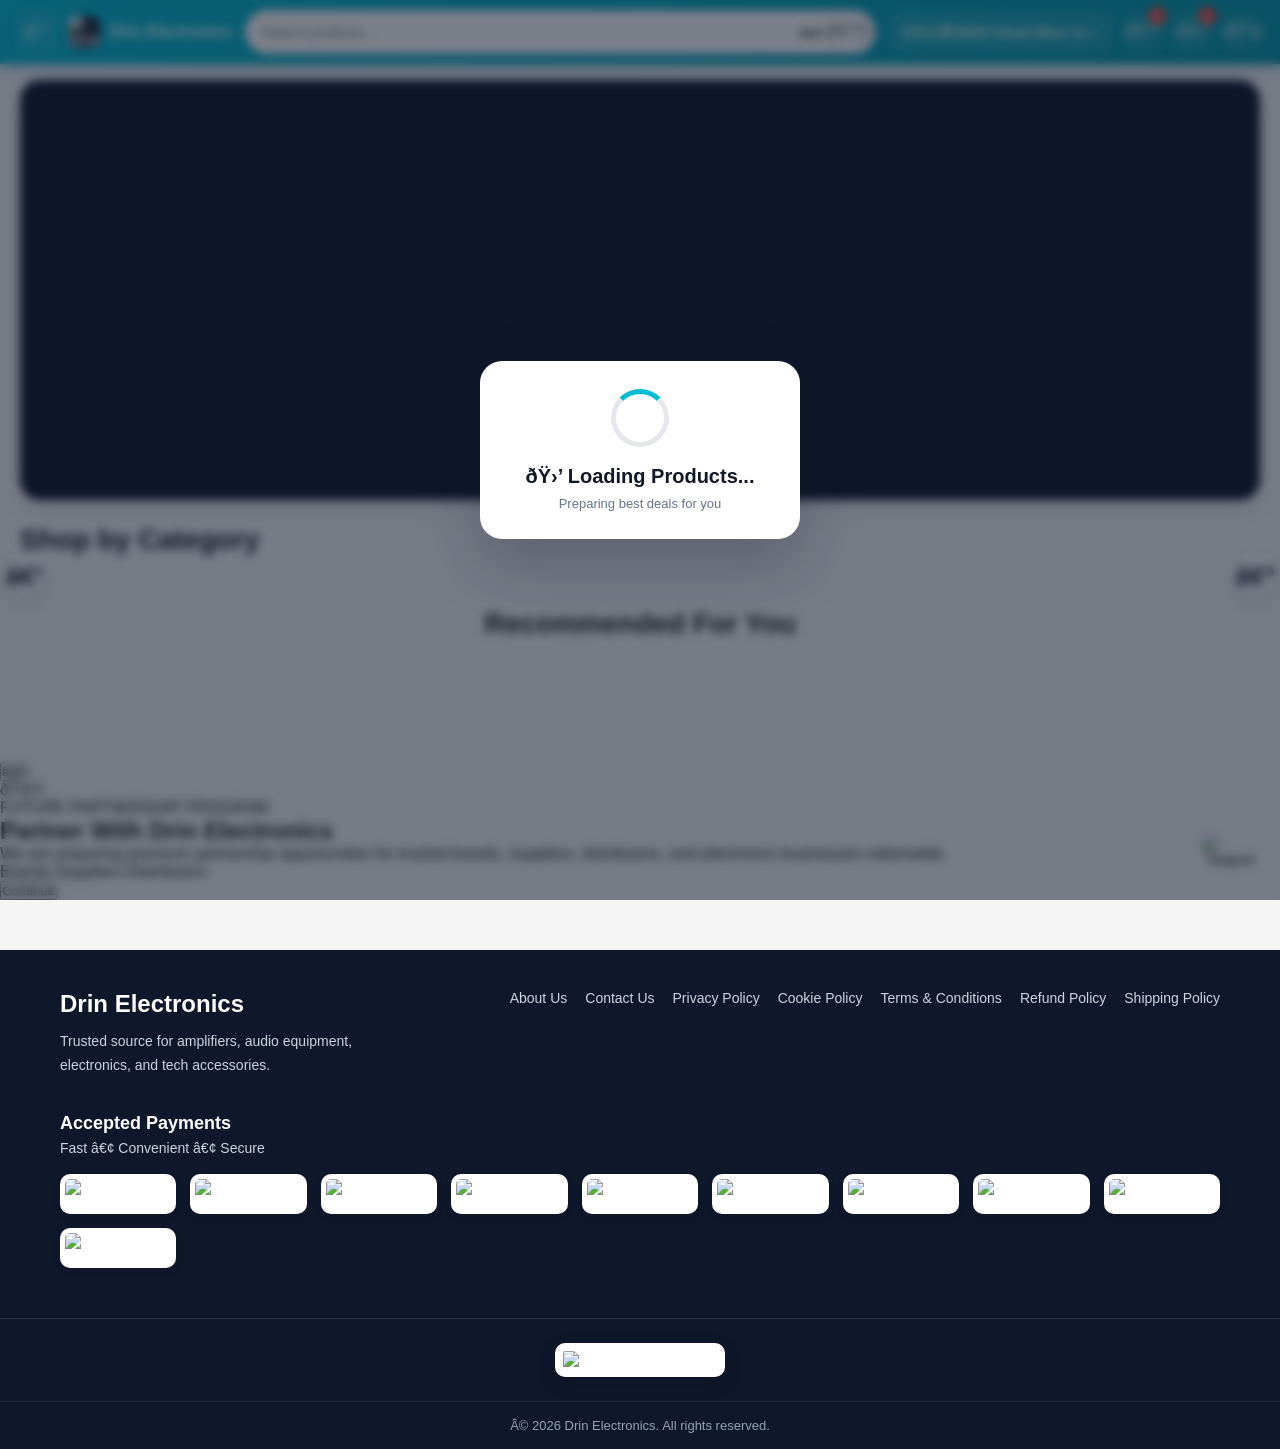
==== commit a899b89e: "Add BIR Seal Badge to website footers" ====
--- a/Home/index.html
+++ b/Home/index.html
@@ -305,7 +305,6 @@
               Contact Us
             </a>
           </li>
-          </a>
         </ul>
       </div>
     </div>
@@ -729,6 +728,15 @@
 
     </div>
 
+
+    <!-- BIR SEAL BADGE -->
+    <div class="footer-bir-seal">
+      <img
+        src="https://zdinvxowzpkolbfzpcac.supabase.co/storage/v1/object/public/BIR%20SEAL%20BADGE/BIR%20SEAL%20BADGE.jpg"
+        alt="BIR Seal Badge" loading="lazy" />
+    </div>
+
+
     <div class="footer-bottom">
       © 2026 Drin Electronics. All rights reserved.
     </div>
@@ -755,7 +763,7 @@
 
   <script src="./HotDeals/hot-deals.js?v=2026.10.16.02"></script>
   <script src="./Trending/trending-products.js?v=2026.10.16.02"></script>
-  <script src="script.js?v=2026.10.16.04"></script>
+  <script src="script.js?v=2026.10.17.01"></script>
   <script src="./PartnerProgram/partner-program.js?v=2026.06.18.01"></script>
   <script>
     // DELAY CHAT LOAD - homepage speed optimization
--- a/Home/style.css
+++ b/Home/style.css
@@ -2933,4 +2933,37 @@
     padding: 0 6px;
     font-size: 12px;
   }
+}
+
+
+/* BIR SEAL BADGE - FOOTER */
+.footer-bir-seal {
+  display: flex;
+  align-items: center;
+  justify-content: center;
+  padding: 24px 16px;
+  margin: 20px auto 0;
+  border-top: 1px solid rgba(255, 255, 255, 0.12);
+}
+
+.footer-bir-seal img {
+  display: block;
+  width: 170px;
+  max-width: 100%;
+  height: auto;
+  object-fit: contain;
+  border-radius: 10px;
+  background: #ffffff;
+  padding: 8px;
+  box-shadow: 0 6px 20px rgba(0, 0, 0, 0.12);
+}
+
+@media (max-width: 600px) {
+  .footer-bir-seal {
+    padding: 18px 12px;
+  }
+
+  .footer-bir-seal img {
+    width: 140px;
+  }
 }
